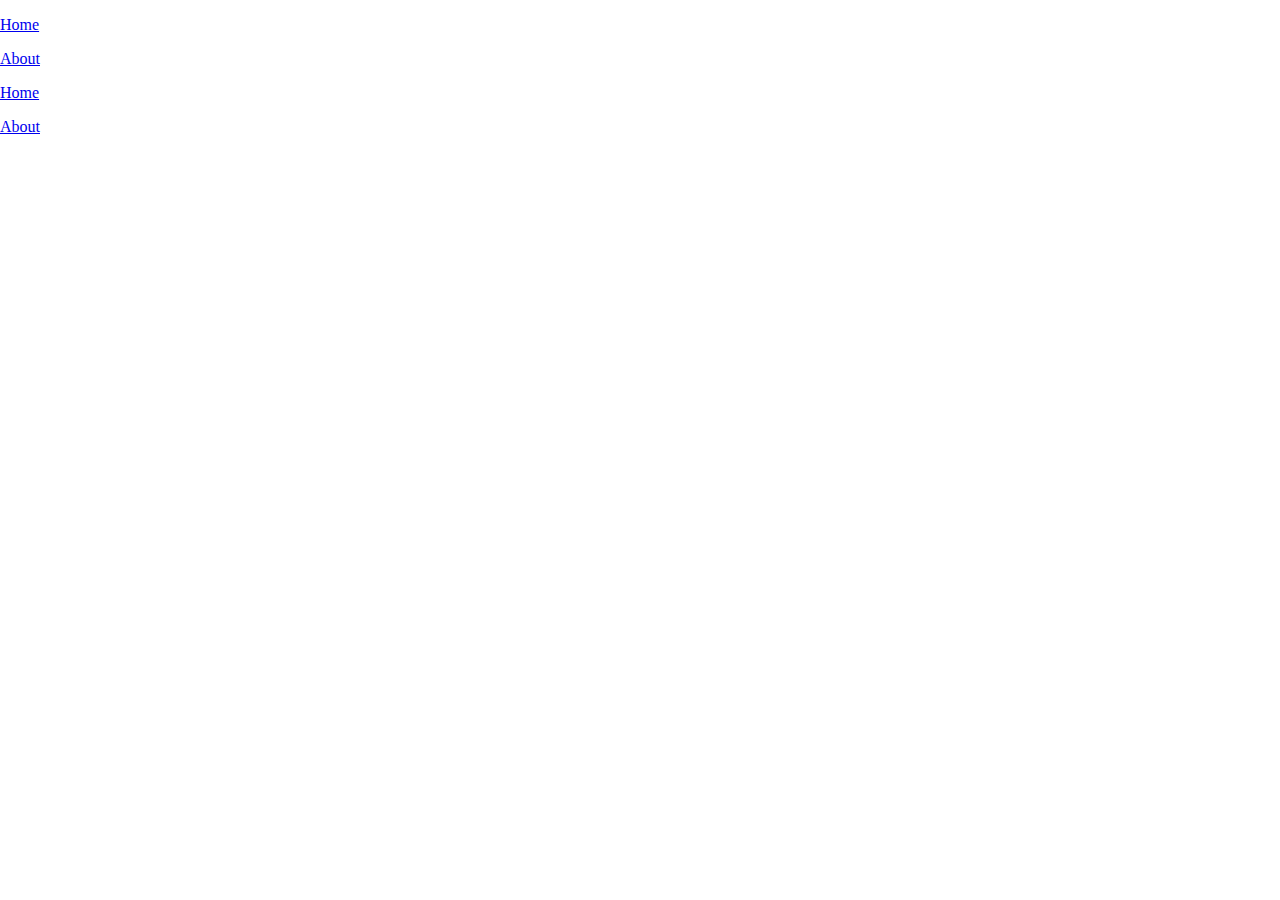
==== index.html @ c02beb6e "Add files via upload" ====
<!DOCTYPE html>
<html class="nojs html css_verticalspacer" lang="en-US">
 <head>

  <meta http-equiv="Content-type" content="text/html;charset=UTF-8"/>
  <meta name="generator" content="2018.1.0.386"/>
  <meta name="viewport" content="width=device-width, initial-scale=1.0"/>
  
  <script type="text/javascript">
   // Update the 'nojs'/'js' class on the html node
document.documentElement.className = document.documentElement.className.replace(/\bnojs\b/g, 'js');

// Check that all required assets are uploaded and up-to-date
if(typeof Muse == "undefined") window.Muse = {}; window.Muse.assets = {"required":["museutils.js", "museconfig.js", "jquery.musemenu.js", "jquery.musepolyfill.bgsize.js", "jquery.watch.js", "require.js", "index.css"], "outOfDate":[]};
</script>
  
  <title>Home</title>
  <!-- CSS -->
  <link rel="stylesheet" type="text/css" href="css/site_global.css?crc=444006867"/>
  <link rel="stylesheet" type="text/css" href="css/master_a-master.css?crc=3913206143"/>
  <link rel="stylesheet" type="text/css" href="css/index.css?crc=424961681" id="pagesheet"/>
  <!-- IE-only CSS -->
  <!--[if lt IE 9]>
  <link rel="stylesheet" type="text/css" href="css/nomq_preview_master_a-master.css?crc=3824530138" id="nomq_pagesheet"/>
  <![endif]-->
  <!-- JS includes -->
  <!--[if lt IE 9]>
  <script src="scripts/html5shiv.js?crc=4241844378" type="text/javascript"></script>
  <![endif]-->
   </head>
 <body>

  <div class="clearfix borderbox" id="page"><!-- group -->
   <div class="clearfix grpelem" id="pmenuu6577"><!-- group -->
    <nav class="MenuBar clearfix" id="menuu6577"><!-- horizontal box -->
     <div class="MenuItemContainer clearfix grpelem" id="u6585"><!-- vertical box -->
      <a class="nonblock nontext MenuItem MenuItemWithSubMenu MuseMenuActive borderbox clearfix colelem" id="u6588" href="index.html"><!-- horizontal box --><div class="MenuItemLabel NoWrap clearfix grpelem" id="u6590-4"><!-- content --><p>Home</p></div></a>
     </div>
     <div class="MenuItemContainer clearfix grpelem" id="u6578"><!-- vertical box -->
      <a class="nonblock nontext MenuItem MenuItemWithSubMenu borderbox clearfix colelem" id="u6579" href="about.html"><!-- horizontal box --><div class="MenuItemLabel NoWrap clearfix grpelem" id="u6581-4"><!-- content --><p>About</p></div></a>
     </div>
    </nav>
    <div class="browser_width" id="u5927-bw">
     <div id="u5927"><!-- simple frame --></div>
    </div>
    <div class="museBGSize" id="u6059"><!-- simple frame --></div>
    <nav class="MenuBar clearfix" id="menuu6654"><!-- horizontal box -->
     <div class="MenuItemContainer clearfix grpelem" id="u6655"><!-- vertical box -->
      <a class="nonblock nontext MenuItem MenuItemWithSubMenu MuseMenuActive borderbox clearfix colelem" id="u6658" href="index.html"><!-- horizontal box --><div class="MenuItemLabel NoWrap clearfix grpelem" id="u6660-4"><!-- content --><p>Home</p></div></a>
     </div>
     <div class="MenuItemContainer clearfix grpelem" id="u6662"><!-- vertical box -->
      <a class="nonblock nontext MenuItem MenuItemWithSubMenu borderbox clearfix colelem" id="u6663" href="about.html"><!-- horizontal box --><div class="MenuItemLabel NoWrap clearfix grpelem" id="u6664-4"><!-- content --><p>About</p></div></a>
     </div>
    </nav>
   </div>
   <div class="grpelem" id="u6557"><!-- custom html -->
    <html>
    <head>
        <style>
            html body iframe {
                height: 92%;        width:95%;   }
            body {
                border: 0;
                margin: 0;
            }
            iframe {
                position:fixed;     top:50;               left:0;
                bottom:0;
                right:0;
                border:none;
                margin:0;
                padding:0;
                overflow:hidden;
                z-index:999999;
            }
        </style>
    </head>
    <body>
        <iframe src="https://draft-app-now.herokuapp.com/"
            frameborder="0"  seamless="seamless" />
    </body>
</html>

   </div>
   <div class="verticalspacer" data-offset-top="438" data-content-above-spacer="438" data-content-below-spacer="61" data-sizePolicy="fixed" data-pintopage="page_fixedLeft"></div>
  </div>
  <!-- Other scripts -->
  <script type="text/javascript">
   // Decide whether to suppress missing file error or not based on preference setting
var suppressMissingFileError = false
</script>
  <script type="text/javascript">
   window.Muse.assets.check=function(c){if(!window.Muse.assets.checked){window.Muse.assets.checked=!0;var b={},d=function(a,b){if(window.getComputedStyle){var c=window.getComputedStyle(a,null);return c&&c.getPropertyValue(b)||c&&c[b]||""}if(document.documentElement.currentStyle)return(c=a.currentStyle)&&c[b]||a.style&&a.style[b]||"";return""},a=function(a){if(a.match(/^rgb/))return a=a.replace(/\s+/g,"").match(/([\d\,]+)/gi)[0].split(","),(parseInt(a[0])<<16)+(parseInt(a[1])<<8)+parseInt(a[2]);if(a.match(/^\#/))return parseInt(a.substr(1),
16);return 0},f=function(f){for(var g=document.getElementsByTagName("link"),j=0;j<g.length;j++)if("text/css"==g[j].type){var l=(g[j].href||"").match(/\/?css\/([\w\-]+\.css)\?crc=(\d+)/);if(!l||!l[1]||!l[2])break;b[l[1]]=l[2]}g=document.createElement("div");g.className="version";g.style.cssText="display:none; width:1px; height:1px;";document.getElementsByTagName("body")[0].appendChild(g);for(j=0;j<Muse.assets.required.length;){var l=Muse.assets.required[j],k=l.match(/([\w\-\.]+)\.(\w+)$/),i=k&&k[1]?
k[1]:null,k=k&&k[2]?k[2]:null;switch(k.toLowerCase()){case "css":i=i.replace(/\W/gi,"_").replace(/^([^a-z])/gi,"_$1");g.className+=" "+i;i=a(d(g,"color"));k=a(d(g,"backgroundColor"));i!=0||k!=0?(Muse.assets.required.splice(j,1),"undefined"!=typeof b[l]&&(i!=b[l]>>>24||k!=(b[l]&16777215))&&Muse.assets.outOfDate.push(l)):j++;g.className="version";break;case "js":j++;break;default:throw Error("Unsupported file type: "+k);}}c?c().jquery!="1.8.3"&&Muse.assets.outOfDate.push("jquery-1.8.3.min.js"):Muse.assets.required.push("jquery-1.8.3.min.js");
g.parentNode.removeChild(g);if(Muse.assets.outOfDate.length||Muse.assets.required.length)g="Some files on the server may be missing or incorrect. Clear browser cache and try again. If the problem persists please contact website author.",f&&Muse.assets.outOfDate.length&&(g+="\nOut of date: "+Muse.assets.outOfDate.join(",")),f&&Muse.assets.required.length&&(g+="\nMissing: "+Muse.assets.required.join(",")),suppressMissingFileError?(g+="\nUse SuppressMissingFileError key in AppPrefs.xml to show missing file error pop up.",console.log(g)):alert(g)};location&&location.search&&location.search.match&&location.search.match(/muse_debug/gi)?
setTimeout(function(){f(!0)},5E3):f()}};
var muse_init=function(){require.config({baseUrl:""});require(["jquery","museutils","whatinput","jquery.musemenu","jquery.musepolyfill.bgsize","jquery.watch"],function(c){var $ = c;$(document).ready(function(){try{
window.Muse.assets.check($);/* body */
Muse.Utils.transformMarkupToFixBrowserProblemsPreInit();/* body */
Muse.Utils.prepHyperlinks(true);/* body */
Muse.Utils.makeButtonsVisibleAfterSettingMinWidth();/* body */
Muse.Utils.initWidget('.MenuBar', ['#bp_infinity'], function(elem) { return $(elem).museMenu(); });/* unifiedNavBar */
Muse.Utils.fullPage('#page');/* 100% height page */
Muse.Utils.showWidgetsWhenReady();/* body */
Muse.Utils.transformMarkupToFixBrowserProblems();/* body */
}catch(b){if(b&&"function"==typeof b.notify?b.notify():Muse.Assert.fail("Error calling selector function: "+b),false)throw b;}})})};

</script>
  <!-- RequireJS script -->
  <script src="scripts/require.js?crc=7928878" type="text/javascript" async data-main="scripts/museconfig.js?crc=4286661555" onload="if (requirejs) requirejs.onError = function(requireType, requireModule) { if (requireType && requireType.toString && requireType.toString().indexOf && 0 <= requireType.toString().indexOf('#scripterror')) window.Muse.assets.check(); }" onerror="window.Muse.assets.check();"></script>
   </body>
</html>
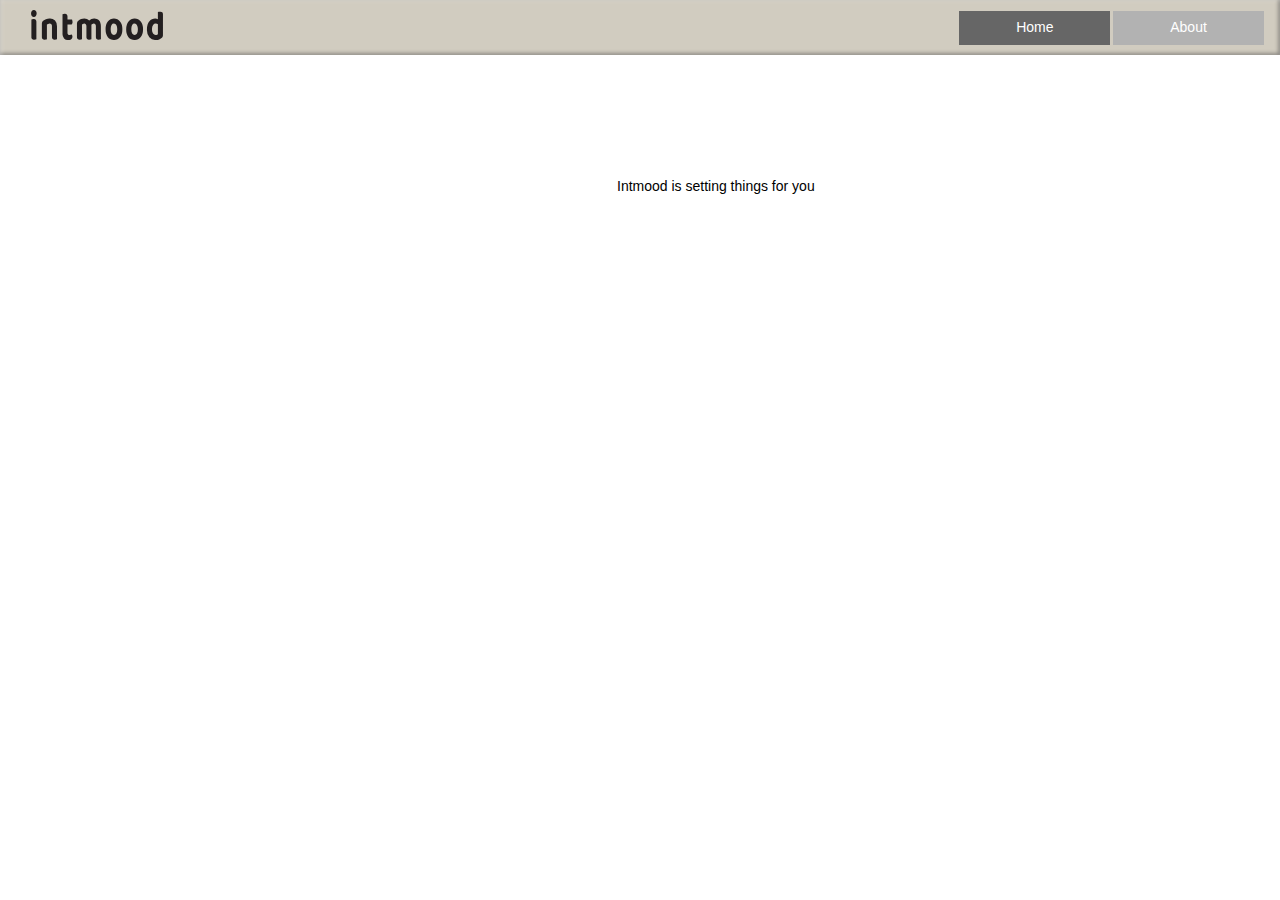
==== commit 1ea67741: "Bug fixes" ====
--- a/index.html
+++ b/index.html
@@ -1,113 +1,136 @@
-<!DOCTYPE html>
-<html class="nojs html css_verticalspacer" lang="en-US">
- <head>
-
-  <meta http-equiv="Content-type" content="text/html;charset=UTF-8"/>
-  <meta name="generator" content="2018.1.0.386"/>
-  <meta name="viewport" content="width=device-width, initial-scale=1.0"/>
-  
-  <script type="text/javascript">
-   // Update the 'nojs'/'js' class on the html node
-document.documentElement.className = document.documentElement.className.replace(/\bnojs\b/g, 'js');
-
-// Check that all required assets are uploaded and up-to-date
-if(typeof Muse == "undefined") window.Muse = {}; window.Muse.assets = {"required":["museutils.js", "museconfig.js", "jquery.musemenu.js", "jquery.musepolyfill.bgsize.js", "jquery.watch.js", "require.js", "index.css"], "outOfDate":[]};
-</script>
-  
-  <title>Home</title>
-  <!-- CSS -->
-  <link rel="stylesheet" type="text/css" href="css/site_global.css?crc=444006867"/>
-  <link rel="stylesheet" type="text/css" href="css/master_a-master.css?crc=3913206143"/>
-  <link rel="stylesheet" type="text/css" href="css/index.css?crc=424961681" id="pagesheet"/>
-  <!-- IE-only CSS -->
-  <!--[if lt IE 9]>
-  <link rel="stylesheet" type="text/css" href="css/nomq_preview_master_a-master.css?crc=3824530138" id="nomq_pagesheet"/>
-  <![endif]-->
-  <!-- JS includes -->
-  <!--[if lt IE 9]>
-  <script src="scripts/html5shiv.js?crc=4241844378" type="text/javascript"></script>
-  <![endif]-->
-   </head>
- <body>
-
-  <div class="clearfix borderbox" id="page"><!-- group -->
-   <div class="clearfix grpelem" id="pmenuu6577"><!-- group -->
-    <nav class="MenuBar clearfix" id="menuu6577"><!-- horizontal box -->
-     <div class="MenuItemContainer clearfix grpelem" id="u6585"><!-- vertical box -->
-      <a class="nonblock nontext MenuItem MenuItemWithSubMenu MuseMenuActive borderbox clearfix colelem" id="u6588" href="index.html"><!-- horizontal box --><div class="MenuItemLabel NoWrap clearfix grpelem" id="u6590-4"><!-- content --><p>Home</p></div></a>
-     </div>
-     <div class="MenuItemContainer clearfix grpelem" id="u6578"><!-- vertical box -->
-      <a class="nonblock nontext MenuItem MenuItemWithSubMenu borderbox clearfix colelem" id="u6579" href="about.html"><!-- horizontal box --><div class="MenuItemLabel NoWrap clearfix grpelem" id="u6581-4"><!-- content --><p>About</p></div></a>
-     </div>
-    </nav>
-    <div class="browser_width" id="u5927-bw">
-     <div id="u5927"><!-- simple frame --></div>
-    </div>
-    <div class="museBGSize" id="u6059"><!-- simple frame --></div>
-    <nav class="MenuBar clearfix" id="menuu6654"><!-- horizontal box -->
-     <div class="MenuItemContainer clearfix grpelem" id="u6655"><!-- vertical box -->
-      <a class="nonblock nontext MenuItem MenuItemWithSubMenu MuseMenuActive borderbox clearfix colelem" id="u6658" href="index.html"><!-- horizontal box --><div class="MenuItemLabel NoWrap clearfix grpelem" id="u6660-4"><!-- content --><p>Home</p></div></a>
-     </div>
-     <div class="MenuItemContainer clearfix grpelem" id="u6662"><!-- vertical box -->
-      <a class="nonblock nontext MenuItem MenuItemWithSubMenu borderbox clearfix colelem" id="u6663" href="about.html"><!-- horizontal box --><div class="MenuItemLabel NoWrap clearfix grpelem" id="u6664-4"><!-- content --><p>About</p></div></a>
-     </div>
-    </nav>
-   </div>
-   <div class="grpelem" id="u6557"><!-- custom html -->
-    <html>
-    <head>
-        <style>
-            html body iframe {
-                height: 92%;        width:95%;   }
-            body {
-                border: 0;
-                margin: 0;
-            }
-            iframe {
-                position:fixed;     top:50;               left:0;
-                bottom:0;
-                right:0;
-                border:none;
-                margin:0;
-                padding:0;
-                overflow:hidden;
-                z-index:999999;
-            }
-        </style>
-    </head>
-    <body>
-        <iframe src="https://draft-app-now.herokuapp.com/"
-            frameborder="0"  seamless="seamless" />
-    </body>
-</html>
-
-   </div>
-   <div class="verticalspacer" data-offset-top="438" data-content-above-spacer="438" data-content-below-spacer="61" data-sizePolicy="fixed" data-pintopage="page_fixedLeft"></div>
-  </div>
-  <!-- Other scripts -->
-  <script type="text/javascript">
-   // Decide whether to suppress missing file error or not based on preference setting
-var suppressMissingFileError = false
-</script>
-  <script type="text/javascript">
+<!DOCTYPE html>
+<html class="nojs html css_verticalspacer" lang="en-US">
+ <head>
+
+  <meta http-equiv="Content-type" content="text/html;charset=UTF-8"/>
+  <meta name="generator" content="2018.1.0.386"/>
+  <meta name="viewport" content="width=device-width, initial-scale=1.0"/>
+  
+  <script type="text/javascript">
+   // Update the 'nojs'/'js' class on the html node
+document.documentElement.className = document.documentElement.className.replace(/\bnojs\b/g, 'js');
+
+// Check that all required assets are uploaded and up-to-date
+if(typeof Muse == "undefined") window.Muse = {}; window.Muse.assets = {"required":["museutils.js", "museconfig.js", "jquery.musemenu.js", "jquery.musepolyfill.bgsize.js", "jquery.watch.js", "require.js", "index.css"], "outOfDate":[]};
+</script>
+  
+  <title>Home</title>
+  <!-- CSS -->
+  <link rel="stylesheet" type="text/css" href="css/site_global.css?crc=444006867"/>
+  <link rel="stylesheet" type="text/css" href="css/master_a-master.css?crc=529694869"/>
+  <link rel="stylesheet" type="text/css" href="css/index.css?crc=3933486827" id="pagesheet"/>
+  <!-- IE-only CSS -->
+  <!--[if lt IE 9]>
+  <link rel="stylesheet" type="text/css" href="css/nomq_preview_master_a-master.css?crc=3824530138" id="nomq_pagesheet"/>
+  <![endif]-->
+  <!-- JS includes -->
+  <!--[if lt IE 9]>
+  <script src="scripts/html5shiv.js?crc=4241844378" type="text/javascript"></script>
+  <![endif]-->
+   </head>
+ <body>
+
+  <div class="clearfix borderbox" id="page"><!-- group -->
+   <div class="clearfix grpelem" id="pmenuu6577"><!-- group -->
+    <nav class="MenuBar clearfix" id="menuu6577"><!-- horizontal box -->
+     <div class="MenuItemContainer clearfix grpelem" id="u13423"><!-- vertical box -->
+      <a class="nonblock nontext MenuItem MenuItemWithSubMenu MuseMenuActive borderbox clearfix colelem" id="u13424" href="index.html"><!-- horizontal box --><div class="MenuItemLabel NoWrap clearfix grpelem" id="u13426-4"><!-- content --><p>Home</p></div></a>
+     </div>
+     <div class="MenuItemContainer clearfix grpelem" id="u6578"><!-- vertical box -->
+      <a class="nonblock nontext MenuItem MenuItemWithSubMenu borderbox clearfix colelem" id="u6579" href="about.html"><!-- horizontal box --><div class="MenuItemLabel NoWrap clearfix grpelem" id="u6581-4"><!-- content --><p>About</p></div></a>
+     </div>
+    </nav>
+    <div class="browser_width" id="u13514-bw">
+     <div id="u13514"><!-- simple frame --></div>
+    </div>
+    <div class="museBGSize" id="u13515"><!-- simple frame --></div>
+    <nav class="MenuBar clearfix" id="menuu13516"><!-- horizontal box -->
+     <div class="MenuItemContainer clearfix grpelem" id="u13524"><!-- vertical box -->
+      <a class="nonblock nontext MenuItem MenuItemWithSubMenu MuseMenuActive borderbox clearfix colelem" id="u13525" href="index.html"><!-- horizontal box --><div class="MenuItemLabel NoWrap clearfix grpelem" id="u13528-4"><!-- content --><p>Home</p></div></a>
+     </div>
+     <div class="MenuItemContainer clearfix grpelem" id="u13517"><!-- vertical box -->
+      <a class="nonblock nontext MenuItem MenuItemWithSubMenu borderbox clearfix colelem" id="u13520" href="about.html"><!-- horizontal box --><div class="MenuItemLabel NoWrap clearfix grpelem" id="u13522-4"><!-- content --><p>About</p></div></a>
+     </div>
+    </nav>
+   </div>
+   <div class="grpelem" id="u13735"><!-- custom html -->
+    <html>
+    <head>
+        <style>
+            html body iframe {
+                height: 100%;
+                width: 92%;
+            }
+            body {
+                border: 0;
+                margin: 0;
+            }
+            iframe {
+                position:fixed;
+                top:50;
+                left:0;
+                bottom:0;
+                right:0;
+                border:none;
+                margin:0;
+                padding:0;
+                overflow:hidden;
+                z-index:999999;
+            }
+           
+        .iframe-container{
+                         min-height:100px;
+                         background:#fff url("https://s2.gifyu.com/images/830809ec6907f012fd8.gif") no-repeat 50% top !important;
+                                }
+
+
+
+
+        </style>
+
+        
+
+    
+    </head>
+    <body>
+
+        <div class="iframe-container">
+          <div class="text">Intmood is setting things for you</div>
+
+           <iframe src="https://draft-app-now.herokuapp.com/"
+              frameborder="0"  seamless="seamless" />
+         </div>
+
+    </body>
+</html>
+
+   </div>
+   <div class="verticalspacer" data-offset-top="678" data-content-above-spacer="678" data-content-below-spacer="61" data-sizePolicy="fixed" data-pintopage="page_fixedLeft"></div>
+  </div>
+  <!-- Other scripts -->
+  <script type="text/javascript">
+   // Decide whether to suppress missing file error or not based on preference setting
+var suppressMissingFileError = false
+</script>
+  <script type="text/javascript">
    window.Muse.assets.check=function(c){if(!window.Muse.assets.checked){window.Muse.assets.checked=!0;var b={},d=function(a,b){if(window.getComputedStyle){var c=window.getComputedStyle(a,null);return c&&c.getPropertyValue(b)||c&&c[b]||""}if(document.documentElement.currentStyle)return(c=a.currentStyle)&&c[b]||a.style&&a.style[b]||"";return""},a=function(a){if(a.match(/^rgb/))return a=a.replace(/\s+/g,"").match(/([\d\,]+)/gi)[0].split(","),(parseInt(a[0])<<16)+(parseInt(a[1])<<8)+parseInt(a[2]);if(a.match(/^\#/))return parseInt(a.substr(1),
 16);return 0},f=function(f){for(var g=document.getElementsByTagName("link"),j=0;j<g.length;j++)if("text/css"==g[j].type){var l=(g[j].href||"").match(/\/?css\/([\w\-]+\.css)\?crc=(\d+)/);if(!l||!l[1]||!l[2])break;b[l[1]]=l[2]}g=document.createElement("div");g.className="version";g.style.cssText="display:none; width:1px; height:1px;";document.getElementsByTagName("body")[0].appendChild(g);for(j=0;j<Muse.assets.required.length;){var l=Muse.assets.required[j],k=l.match(/([\w\-\.]+)\.(\w+)$/),i=k&&k[1]?
 k[1]:null,k=k&&k[2]?k[2]:null;switch(k.toLowerCase()){case "css":i=i.replace(/\W/gi,"_").replace(/^([^a-z])/gi,"_$1");g.className+=" "+i;i=a(d(g,"color"));k=a(d(g,"backgroundColor"));i!=0||k!=0?(Muse.assets.required.splice(j,1),"undefined"!=typeof b[l]&&(i!=b[l]>>>24||k!=(b[l]&16777215))&&Muse.assets.outOfDate.push(l)):j++;g.className="version";break;case "js":j++;break;default:throw Error("Unsupported file type: "+k);}}c?c().jquery!="1.8.3"&&Muse.assets.outOfDate.push("jquery-1.8.3.min.js"):Muse.assets.required.push("jquery-1.8.3.min.js");
 g.parentNode.removeChild(g);if(Muse.assets.outOfDate.length||Muse.assets.required.length)g="Some files on the server may be missing or incorrect. Clear browser cache and try again. If the problem persists please contact website author.",f&&Muse.assets.outOfDate.length&&(g+="\nOut of date: "+Muse.assets.outOfDate.join(",")),f&&Muse.assets.required.length&&(g+="\nMissing: "+Muse.assets.required.join(",")),suppressMissingFileError?(g+="\nUse SuppressMissingFileError key in AppPrefs.xml to show missing file error pop up.",console.log(g)):alert(g)};location&&location.search&&location.search.match&&location.search.match(/muse_debug/gi)?
 setTimeout(function(){f(!0)},5E3):f()}};
-var muse_init=function(){require.config({baseUrl:""});require(["jquery","museutils","whatinput","jquery.musemenu","jquery.musepolyfill.bgsize","jquery.watch"],function(c){var $ = c;$(document).ready(function(){try{
-window.Muse.assets.check($);/* body */
-Muse.Utils.transformMarkupToFixBrowserProblemsPreInit();/* body */
-Muse.Utils.prepHyperlinks(true);/* body */
-Muse.Utils.makeButtonsVisibleAfterSettingMinWidth();/* body */
-Muse.Utils.initWidget('.MenuBar', ['#bp_infinity'], function(elem) { return $(elem).museMenu(); });/* unifiedNavBar */
-Muse.Utils.fullPage('#page');/* 100% height page */
-Muse.Utils.showWidgetsWhenReady();/* body */
-Muse.Utils.transformMarkupToFixBrowserProblems();/* body */
+var muse_init=function(){require.config({baseUrl:""});require(["jquery","museutils","whatinput","jquery.musemenu","jquery.musepolyfill.bgsize","jquery.watch"],function(c){var $ = c;$(document).ready(function(){try{
+window.Muse.assets.check($);/* body */
+Muse.Utils.transformMarkupToFixBrowserProblemsPreInit();/* body */
+Muse.Utils.prepHyperlinks(true);/* body */
+Muse.Utils.makeButtonsVisibleAfterSettingMinWidth();/* body */
+Muse.Utils.initWidget('.MenuBar', ['#bp_infinity'], function(elem) { return $(elem).museMenu(); });/* unifiedNavBar */
+Muse.Utils.fullPage('#page');/* 100% height page */
+Muse.Utils.showWidgetsWhenReady();/* body */
+Muse.Utils.transformMarkupToFixBrowserProblems();/* body */
 }catch(b){if(b&&"function"==typeof b.notify?b.notify():Muse.Assert.fail("Error calling selector function: "+b),false)throw b;}})})};
-
-</script>
-  <!-- RequireJS script -->
-  <script src="scripts/require.js?crc=7928878" type="text/javascript" async data-main="scripts/museconfig.js?crc=4286661555" onload="if (requirejs) requirejs.onError = function(requireType, requireModule) { if (requireType && requireType.toString && requireType.toString().indexOf && 0 <= requireType.toString().indexOf('#scripterror')) window.Muse.assets.check(); }" onerror="window.Muse.assets.check();"></script>
-   </body>
-</html>
+
+</script>
+  <!-- RequireJS script -->
+  <script src="scripts/require.js?crc=7928878" type="text/javascript" async data-main="scripts/museconfig.js?crc=4286661555" onload="if (requirejs) requirejs.onError = function(requireType, requireModule) { if (requireType && requireType.toString && requireType.toString().indexOf && 0 <= requireType.toString().indexOf('#scripterror')) window.Muse.assets.check(); }" onerror="window.Muse.assets.check();"></script>
+   </body>
+</html>
--- a/css/site_global.css
+++ b/css/site_global.css
@@ -0,0 +1 @@
+html{min-height:100%;min-width:100%;-ms-text-size-adjust:none;}body,div,dl,dt,dd,ul,ol,li,nav,h1,h2,h3,h4,h5,h6,pre,code,form,fieldset,legend,input,button,textarea,p,blockquote,th,td,a{margin:0px;padding:0px;border-width:0px;border-style:solid;border-color:transparent;-webkit-transform-origin:left top;-ms-transform-origin:left top;-o-transform-origin:left top;transform-origin:left top;background-repeat:no-repeat;}button.submit-btn{-moz-box-sizing:content-box;-webkit-box-sizing:content-box;box-sizing:content-box;}.transition{-webkit-transition-property:background-image,background-position,background-color,border-color,border-radius,color,font-size,font-style,font-weight,letter-spacing,line-height,text-align,box-shadow,text-shadow,opacity;transition-property:background-image,background-position,background-color,border-color,border-radius,color,font-size,font-style,font-weight,letter-spacing,line-height,text-align,box-shadow,text-shadow,opacity;}.transition *{-webkit-transition:inherit;transition:inherit;}table{border-collapse:collapse;border-spacing:0px;}fieldset,img{border:0px;border-style:solid;-webkit-transform-origin:left top;-ms-transform-origin:left top;-o-transform-origin:left top;transform-origin:left top;}address,caption,cite,code,dfn,em,strong,th,var,optgroup{font-style:inherit;font-weight:inherit;}del,ins{text-decoration:none;}li{list-style:none;}caption,th{text-align:left;}h1,h2,h3,h4,h5,h6{font-size:100%;font-weight:inherit;}input,button,textarea,select,optgroup,option{font-family:inherit;font-size:inherit;font-style:inherit;font-weight:inherit;}.form-grp input,.form-grp textarea{-webkit-appearance:none;-webkit-border-radius:0;}body{font-family:Arial, Helvetica Neue, Helvetica, sans-serif;text-align:left;font-size:14px;line-height:17px;word-wrap:break-word;text-rendering:optimizeLegibility;-moz-font-feature-settings:'liga';-ms-font-feature-settings:'liga';-webkit-font-feature-settings:'liga';font-feature-settings:'liga';}a:link{color:#0000FF;text-decoration:underline;}a:visited{color:#800080;text-decoration:underline;}a:hover{color:#0000FF;text-decoration:underline;}a:active{color:#EE0000;text-decoration:underline;}a.nontext{color:black;text-decoration:none;font-style:normal;font-weight:normal;}.normal_text{color:#000000;direction:ltr;font-family:Arial, Helvetica Neue, Helvetica, sans-serif;font-size:14px;font-style:normal;font-weight:normal;letter-spacing:0px;line-height:17px;text-align:left;text-decoration:none;text-indent:0px;text-transform:none;vertical-align:0px;padding:0px;}.list0 li:before{position:absolute;right:100%;letter-spacing:0px;text-decoration:none;font-weight:normal;font-style:normal;}.rtl-list li:before{right:auto;left:100%;}.nls-None > li:before,.nls-None .list3 > li:before,.nls-None .list6 > li:before{margin-right:6px;content:'•';}.nls-None .list1 > li:before,.nls-None .list4 > li:before,.nls-None .list7 > li:before{margin-right:6px;content:'○';}.nls-None,.nls-None .list1,.nls-None .list2,.nls-None .list3,.nls-None .list4,.nls-None .list5,.nls-None .list6,.nls-None .list7,.nls-None .list8{padding-left:34px;}.nls-None.rtl-list,.nls-None .list1.rtl-list,.nls-None .list2.rtl-list,.nls-None .list3.rtl-list,.nls-None .list4.rtl-list,.nls-None .list5.rtl-list,.nls-None .list6.rtl-list,.nls-None .list7.rtl-list,.nls-None .list8.rtl-list{padding-left:0px;padding-right:34px;}.nls-None .list2 > li:before,.nls-None .list5 > li:before,.nls-None .list8 > li:before{margin-right:6px;content:'-';}.nls-None.rtl-list > li:before,.nls-None .list1.rtl-list > li:before,.nls-None .list2.rtl-list > li:before,.nls-None .list3.rtl-list > li:before,.nls-None .list4.rtl-list > li:before,.nls-None .list5.rtl-list > li:before,.nls-None .list6.rtl-list > li:before,.nls-None .list7.rtl-list > li:before,.nls-None .list8.rtl-list > li:before{margin-right:0px;margin-left:6px;}.TabbedPanelsTab{white-space:nowrap;}.MenuBar .MenuBarView,.MenuBar .SubMenuView{display:block;list-style:none;}.MenuBar .SubMenu{display:none;position:absolute;}.NoWrap{white-space:nowrap;word-wrap:normal;}.rootelem{margin-left:auto;margin-right:auto;}.colelem{display:inline;float:left;clear:both;}.clearfix:after{content:"\0020";visibility:hidden;display:block;height:0px;clear:both;}*:first-child+html .clearfix{zoom:1;}.clip_frame{overflow:hidden;}.popup_anchor{position:relative;width:0px;height:0px;}.allow_click_through *{pointer-events:auto;}.popup_element{z-index:100000;}.svg{display:block;vertical-align:top;}span.wrap{content:'';clear:left;display:block;}span.actAsInlineDiv{display:inline-block;}.position_content,.excludeFromNormalFlow{float:left;}.preload_images{position:absolute;overflow:hidden;left:-9999px;top:-9999px;height:1px;width:1px;}.preload{height:1px;width:1px;}.animateStates{-webkit-transition:0.3s ease-in-out;-moz-transition:0.3s ease-in-out;-o-transition:0.3s ease-in-out;transition:0.3s ease-in-out;}[data-whatinput="mouse"] *:focus,[data-whatinput="touch"] *:focus,input:focus,textarea:focus{outline:none;}textarea{resize:none;overflow:auto;}.allow_click_through,.fld-prompt{pointer-events:none;}.wrapped-input{position:absolute;top:0px;left:0px;background:transparent;border:none;}.submit-btn{z-index:50000;cursor:pointer;}.anchor_item{width:22px;height:18px;}.MenuBar .SubMenuVisible,.MenuBarVertical .SubMenuVisible,.MenuBar .SubMenu .SubMenuVisible,.popup_element.Active,span.actAsPara,.actAsDiv,a.nonblock.nontext,img.block{display:block;}.widget_invisible,.js .invi,.js .mse_pre_init{visibility:hidden;}.ose_ei{visibility:hidden;z-index:0;}.no_vert_scroll{overflow-y:hidden;}.always_vert_scroll{overflow-y:scroll;}.always_horz_scroll{overflow-x:scroll;}.fullscreen{overflow:hidden;left:0px;top:0px;position:fixed;height:100%;width:100%;-moz-box-sizing:border-box;-webkit-box-sizing:border-box;-ms-box-sizing:border-box;box-sizing:border-box;}.fullwidth{position:absolute;}.borderbox{-moz-box-sizing:border-box;-webkit-box-sizing:border-box;-ms-box-sizing:border-box;box-sizing:border-box;}.scroll_wrapper{position:absolute;overflow:auto;left:0px;right:0px;top:0px;bottom:0px;padding-top:0px;padding-bottom:0px;margin-top:0px;margin-bottom:0px;}.browser_width > *{position:absolute;left:0px;right:0px;}.grpelem,.accordion_wrapper{display:inline;float:left;}.fld-checkbox input[type=checkbox],.fld-radiobutton input[type=radio]{position:absolute;overflow:hidden;clip:rect(0px, 0px, 0px, 0px);height:1px;width:1px;margin:-1px;padding:0px;border:0px;}.fld-checkbox input[type=checkbox] + label,.fld-radiobutton input[type=radio] + label{display:inline-block;background-repeat:no-repeat;cursor:pointer;float:left;width:100%;height:100%;}.pointer_cursor,.fld-recaptcha-mode,.fld-recaptcha-refresh,.fld-recaptcha-help{cursor:pointer;}p,h1,h2,h3,h4,h5,h6,ol,ul,span.actAsPara{max-height:1000000px;}.superscript{vertical-align:super;font-size:66%;line-height:0px;}.subscript{vertical-align:sub;font-size:66%;line-height:0px;}.horizontalSlideShow{-ms-touch-action:pan-y;touch-action:pan-y;}.verticalSlideShow{-ms-touch-action:pan-x;touch-action:pan-x;}.colelem100,.verticalspacer{clear:both;}.list0 li,.MenuBar .MenuItemContainer,.SlideShowContentPanel .fullscreen img,.css_verticalspacer .verticalspacer{position:relative;}.popup_element.Inactive,.js .disn,.js .an_invi,.hidden,.breakpoint{display:none;}#muse_css_mq{position:absolute;display:none;background-color:#FFFFFE;}.fluid_height_spacer{width:0.01px;}.muse_check_css{display:none;position:fixed;}@media screen and (-webkit-min-device-pixel-ratio:0){body{text-rendering:auto;}}--- a/css/master_a-master.css
+++ b/css/master_a-master.css
@@ -0,0 +1 @@
+#menuu6577{border-width:0px;border-color:transparent;background-color:transparent;}#u13424{background-color:#B2B2B2;}#u13424:hover{background-color:#999999;}#u13424:active{background-color:#6B6B6B;}#u13426-4{border-width:0px;border-color:transparent;background-color:transparent;text-align:center;color:#FFFFFF;font-family:Helvetica, Helvetica Neue, Arial, sans-serif;}#u13423,#u6578{background-color:transparent;}#u6579{background-color:#B2B2B2;}#u6579:hover{background-color:#999999;}#u6579:active{background-color:#6B6B6B;}#u13424.MuseMenuActive,#u6579.MuseMenuActive{background-color:#666666;}#u6581-4{border-width:0px;border-color:transparent;background-color:transparent;text-align:center;color:#FFFFFF;font-family:Helvetica, Helvetica Neue, Arial, sans-serif;}#u13424.MuseMenuActive #u13426-4 p,#u6579.MuseMenuActive #u6581-4 p{font-family:Helvetica, Helvetica Neue, Arial, sans-serif;}.MenuItem{cursor:pointer;}--- a/css/index.css
+++ b/css/index.css
@@ -0,0 +1 @@
+.version.index{color:#0000EA;background-color:#743EEB;}#page{z-index:1;min-height:438px;background-image:none;border-width:0px;border-color:#000000;background-color:transparent;padding-bottom:62px;width:100%;max-width:1450px;margin-left:auto;margin-right:auto;}#pmenuu6577{z-index:3;height:0px;padding-bottom:56px;margin-right:-10000px;margin-top:-1px;width:100%;}#menuu6577{z-index:3;position:fixed;top:2px;right:9px;width:41.66%;max-width:604px;}#u13423{min-height:34px;position:relative;margin-right:-10000px;width:49.67%;}#u13424{padding-bottom:17px;position:relative;width:100%;}#u13424:hover{min-height:0px;width:100%;margin:0px 0px 0px 0%;}#u13424:active{min-height:0px;width:100%;margin:0px 0px 0px 0%;}#u13426-4{min-height:17px;position:relative;margin-right:-10000px;top:8px;width:100%;}#u13424:hover #u13426-4{padding-top:0px;padding-bottom:0px;min-height:17px;width:100%;margin:0px -10000px 0px 0%;}#u13424:active #u13426-4{padding-top:0px;padding-bottom:0px;min-height:17px;width:100%;margin:0px -10000px 0px 0%;}#u6578{min-height:34px;position:relative;margin-right:-10000px;width:49.84%;left:50.17%;}#u6579{padding-bottom:17px;position:relative;width:100%;}#u13424.MuseMenuActive,#u6579:hover{min-height:0px;width:100%;margin:0px 0px 0px 0%;}#u6579:active{min-height:0px;width:100%;margin:0px 0px 0px 0%;}#u6579.MuseMenuActive{min-height:0px;width:100%;margin:0px 0px 0px 0%;}#u6581-4{min-height:17px;position:relative;margin-right:-10000px;top:8px;width:100%;}#u13424.MuseMenuActive #u13426-4,#u6579:hover #u6581-4{padding-top:0px;padding-bottom:0px;min-height:17px;width:100%;margin:0px -10000px 0px 0%;}#u6579:active #u6581-4{padding-top:0px;padding-bottom:0px;min-height:17px;width:100%;margin:0px -10000px 0px 0%;}#u13514{z-index:16;height:56px;background-color:#D1CCC0;position:fixed;top:-1px;}#u13514::before{content:"";position:absolute;pointer-events:none;top:0px;left:0px;bottom:0px;right:0px;box-shadow:inset 1px 1px 4px rgba(255,255,255,0.51), inset -1px -1px 4px rgba(0,0,0,0.51);}#u13514-bw{z-index:16;}#u13515{z-index:17;width:151px;height:30px;opacity:1;-ms-filter:"progid:DXImageTransform.Microsoft.Alpha(Opacity=100)";filter:alpha(opacity=100);position:fixed;top:10px;left:21px;background:transparent url("../images/intmood_logo_font.svg?crc=4078233137") no-repeat center center;background-size:contain;}.nosvg #u13515{background-image:url('../images/intmood_logo_font_poster_u6523.png?crc=4214774725');}#menuu13516{z-index:18;border-width:0px;border-color:transparent;background-color:transparent;position:fixed;top:11px;right:16px;width:23.8%;max-width:345px;}#u13524{min-height:34px;background-color:transparent;position:relative;margin-right:-10000px;width:49.57%;}#u13525{background-color:#B2B2B2;padding-bottom:17px;position:relative;width:100%;}#u13525.MuseMenuActive{background-color:#666666;min-height:0px;width:100%;margin:0px 0px 0px 0%;}#u13528-4{min-height:17px;border-width:0px;border-color:transparent;background-color:transparent;text-align:center;color:#FFFFFF;font-family:Helvetica, Helvetica Neue, Arial, sans-serif;position:relative;margin-right:-10000px;top:8px;width:100%;left:0%;}#u6579.MuseMenuActive #u6581-4,#u13525:hover #u13528-4{padding-top:0px;padding-bottom:0px;min-height:17px;width:100%;margin:0px -10000px 0px 0%;}#u13525:active #u13528-4{padding-top:0px;padding-bottom:0px;min-height:17px;width:100%;margin:0px -10000px 0px 0%;}#u13517{min-height:34px;background-color:transparent;position:relative;margin-right:-10000px;width:49.57%;left:50.44%;}#u13520{background-color:#B2B2B2;padding-bottom:17px;position:relative;width:100%;}#u13520:hover{background-color:#999999;min-height:0px;width:100%;margin:0px 0px 0px 0%;}#u13520:active{background-color:#6B6B6B;min-height:0px;width:100%;margin:0px 0px 0px 0%;}#u13522-4{min-height:17px;border-width:0px;border-color:transparent;background-color:transparent;text-align:center;color:#FFFFFF;font-family:Helvetica, Helvetica Neue, Arial, sans-serif;position:relative;margin-right:-10000px;top:8px;width:100%;}#u13525.MuseMenuActive #u13528-4,#u13520:hover #u13522-4{padding-top:0px;padding-bottom:0px;min-height:17px;width:100%;margin:0px -10000px 0px 0%;}#u13520:active #u13522-4{padding-top:0px;padding-bottom:0px;min-height:17px;width:100%;margin:0px -10000px 0px 0%;}#u13520.MuseMenuActive #u13522-4{padding-top:0px;padding-bottom:0px;min-height:17px;width:100%;margin:0px -10000px 0px 0%;}#u13525.MuseMenuActive #u13528-4 p,#u13520.MuseMenuActive #u13522-4 p{font-family:Helvetica, Helvetica Neue, Arial, sans-serif;}.MenuItem{cursor:pointer;}#u13735{z-index:2;width:200px;min-height:500px;border-width:0px;border-color:transparent;background-color:transparent;position:relative;margin-right:-10000px;margin-top:178px;left:617px;}.css_verticalspacer .verticalspacer{height:calc(100vh - 739px);}#muse_css_mq,.html{background-color:#FFFFFF;}body{position:relative;min-width:320px;}--- a/css/nomq_preview_master_a-master.css
+++ b/css/nomq_preview_master_a-master.css
@@ -0,0 +1 @@
+/* empty css file */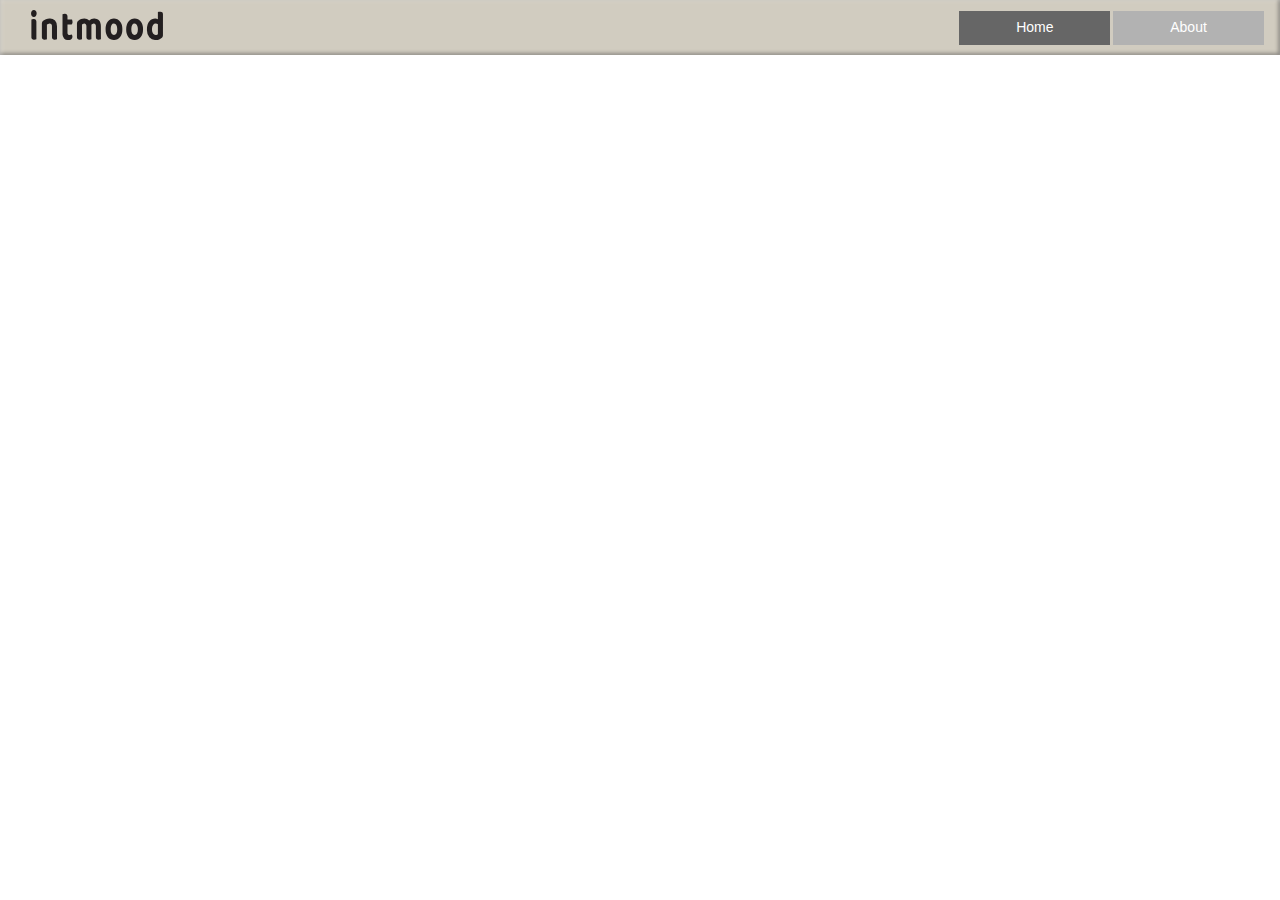
==== commit e61c8c2c: "Update index.html" ====
--- a/index.html
+++ b/index.html
@@ -80,7 +80,7 @@
            
         .iframe-container{
                          min-height:100px;
-                         background:#fff url("https://s2.gifyu.com/images/830809ec6907f012fd8.gif") no-repeat 50% top !important;
+                         background:#fff url("https://raw.githubusercontent.com/intmood/intmood.github.io/main/load%20content/loading.gif") no-repeat 50% top !important;
                                 }
 
 
@@ -95,7 +95,7 @@
     <body>
 
         <div class="iframe-container">
-          <div class="text">Intmood is setting things for you</div>
+          
 
            <iframe src="https://draft-app-now.herokuapp.com/"
               frameborder="0"  seamless="seamless" />
@@ -113,11 +113,11 @@
 var suppressMissingFileError = false
 </script>
   <script type="text/javascript">
-   window.Muse.assets.check=function(c){if(!window.Muse.assets.checked){window.Muse.assets.checked=!0;var b={},d=function(a,b){if(window.getComputedStyle){var c=window.getComputedStyle(a,null);return c&&c.getPropertyValue(b)||c&&c[b]||""}if(document.documentElement.currentStyle)return(c=a.currentStyle)&&c[b]||a.style&&a.style[b]||"";return""},a=function(a){if(a.match(/^rgb/))return a=a.replace(/\s+/g,"").match(/([\d\,]+)/gi)[0].split(","),(parseInt(a[0])<<16)+(parseInt(a[1])<<8)+parseInt(a[2]);if(a.match(/^\#/))return parseInt(a.substr(1),
-16);return 0},f=function(f){for(var g=document.getElementsByTagName("link"),j=0;j<g.length;j++)if("text/css"==g[j].type){var l=(g[j].href||"").match(/\/?css\/([\w\-]+\.css)\?crc=(\d+)/);if(!l||!l[1]||!l[2])break;b[l[1]]=l[2]}g=document.createElement("div");g.className="version";g.style.cssText="display:none; width:1px; height:1px;";document.getElementsByTagName("body")[0].appendChild(g);for(j=0;j<Muse.assets.required.length;){var l=Muse.assets.required[j],k=l.match(/([\w\-\.]+)\.(\w+)$/),i=k&&k[1]?
-k[1]:null,k=k&&k[2]?k[2]:null;switch(k.toLowerCase()){case "css":i=i.replace(/\W/gi,"_").replace(/^([^a-z])/gi,"_$1");g.className+=" "+i;i=a(d(g,"color"));k=a(d(g,"backgroundColor"));i!=0||k!=0?(Muse.assets.required.splice(j,1),"undefined"!=typeof b[l]&&(i!=b[l]>>>24||k!=(b[l]&16777215))&&Muse.assets.outOfDate.push(l)):j++;g.className="version";break;case "js":j++;break;default:throw Error("Unsupported file type: "+k);}}c?c().jquery!="1.8.3"&&Muse.assets.outOfDate.push("jquery-1.8.3.min.js"):Muse.assets.required.push("jquery-1.8.3.min.js");
-g.parentNode.removeChild(g);if(Muse.assets.outOfDate.length||Muse.assets.required.length)g="Some files on the server may be missing or incorrect. Clear browser cache and try again. If the problem persists please contact website author.",f&&Muse.assets.outOfDate.length&&(g+="\nOut of date: "+Muse.assets.outOfDate.join(",")),f&&Muse.assets.required.length&&(g+="\nMissing: "+Muse.assets.required.join(",")),suppressMissingFileError?(g+="\nUse SuppressMissingFileError key in AppPrefs.xml to show missing file error pop up.",console.log(g)):alert(g)};location&&location.search&&location.search.match&&location.search.match(/muse_debug/gi)?
-setTimeout(function(){f(!0)},5E3):f()}};
+   window.Muse.assets.check=function(c){if(!window.Muse.assets.checked){window.Muse.assets.checked=!0;var b={},d=function(a,b){if(window.getComputedStyle){var c=window.getComputedStyle(a,null);return c&&c.getPropertyValue(b)||c&&c[b]||""}if(document.documentElement.currentStyle)return(c=a.currentStyle)&&c[b]||a.style&&a.style[b]||"";return""},a=function(a){if(a.match(/^rgb/))return a=a.replace(/\s+/g,"").match(/([\d\,]+)/gi)[0].split(","),(parseInt(a[0])<<16)+(parseInt(a[1])<<8)+parseInt(a[2]);if(a.match(/^\#/))return parseInt(a.substr(1),
+16);return 0},f=function(f){for(var g=document.getElementsByTagName("link"),j=0;j<g.length;j++)if("text/css"==g[j].type){var l=(g[j].href||"").match(/\/?css\/([\w\-]+\.css)\?crc=(\d+)/);if(!l||!l[1]||!l[2])break;b[l[1]]=l[2]}g=document.createElement("div");g.className="version";g.style.cssText="display:none; width:1px; height:1px;";document.getElementsByTagName("body")[0].appendChild(g);for(j=0;j<Muse.assets.required.length;){var l=Muse.assets.required[j],k=l.match(/([\w\-\.]+)\.(\w+)$/),i=k&&k[1]?
+k[1]:null,k=k&&k[2]?k[2]:null;switch(k.toLowerCase()){case "css":i=i.replace(/\W/gi,"_").replace(/^([^a-z])/gi,"_$1");g.className+=" "+i;i=a(d(g,"color"));k=a(d(g,"backgroundColor"));i!=0||k!=0?(Muse.assets.required.splice(j,1),"undefined"!=typeof b[l]&&(i!=b[l]>>>24||k!=(b[l]&16777215))&&Muse.assets.outOfDate.push(l)):j++;g.className="version";break;case "js":j++;break;default:throw Error("Unsupported file type: "+k);}}c?c().jquery!="1.8.3"&&Muse.assets.outOfDate.push("jquery-1.8.3.min.js"):Muse.assets.required.push("jquery-1.8.3.min.js");
+g.parentNode.removeChild(g);if(Muse.assets.outOfDate.length||Muse.assets.required.length)g="Some files on the server may be missing or incorrect. Clear browser cache and try again. If the problem persists please contact website author.",f&&Muse.assets.outOfDate.length&&(g+="\nOut of date: "+Muse.assets.outOfDate.join(",")),f&&Muse.assets.required.length&&(g+="\nMissing: "+Muse.assets.required.join(",")),suppressMissingFileError?(g+="\nUse SuppressMissingFileError key in AppPrefs.xml to show missing file error pop up.",console.log(g)):alert(g)};location&&location.search&&location.search.match&&location.search.match(/muse_debug/gi)?
+setTimeout(function(){f(!0)},5E3):f()}};
 var muse_init=function(){require.config({baseUrl:""});require(["jquery","museutils","whatinput","jquery.musemenu","jquery.musepolyfill.bgsize","jquery.watch"],function(c){var $ = c;$(document).ready(function(){try{
 window.Muse.assets.check($);/* body */
 Muse.Utils.transformMarkupToFixBrowserProblemsPreInit();/* body */
@@ -127,7 +127,7 @@
 Muse.Utils.fullPage('#page');/* 100% height page */
 Muse.Utils.showWidgetsWhenReady();/* body */
 Muse.Utils.transformMarkupToFixBrowserProblems();/* body */
-}catch(b){if(b&&"function"==typeof b.notify?b.notify():Muse.Assert.fail("Error calling selector function: "+b),false)throw b;}})})};
+}catch(b){if(b&&"function"==typeof b.notify?b.notify():Muse.Assert.fail("Error calling selector function: "+b),false)throw b;}})})};
 
 </script>
   <!-- RequireJS script -->
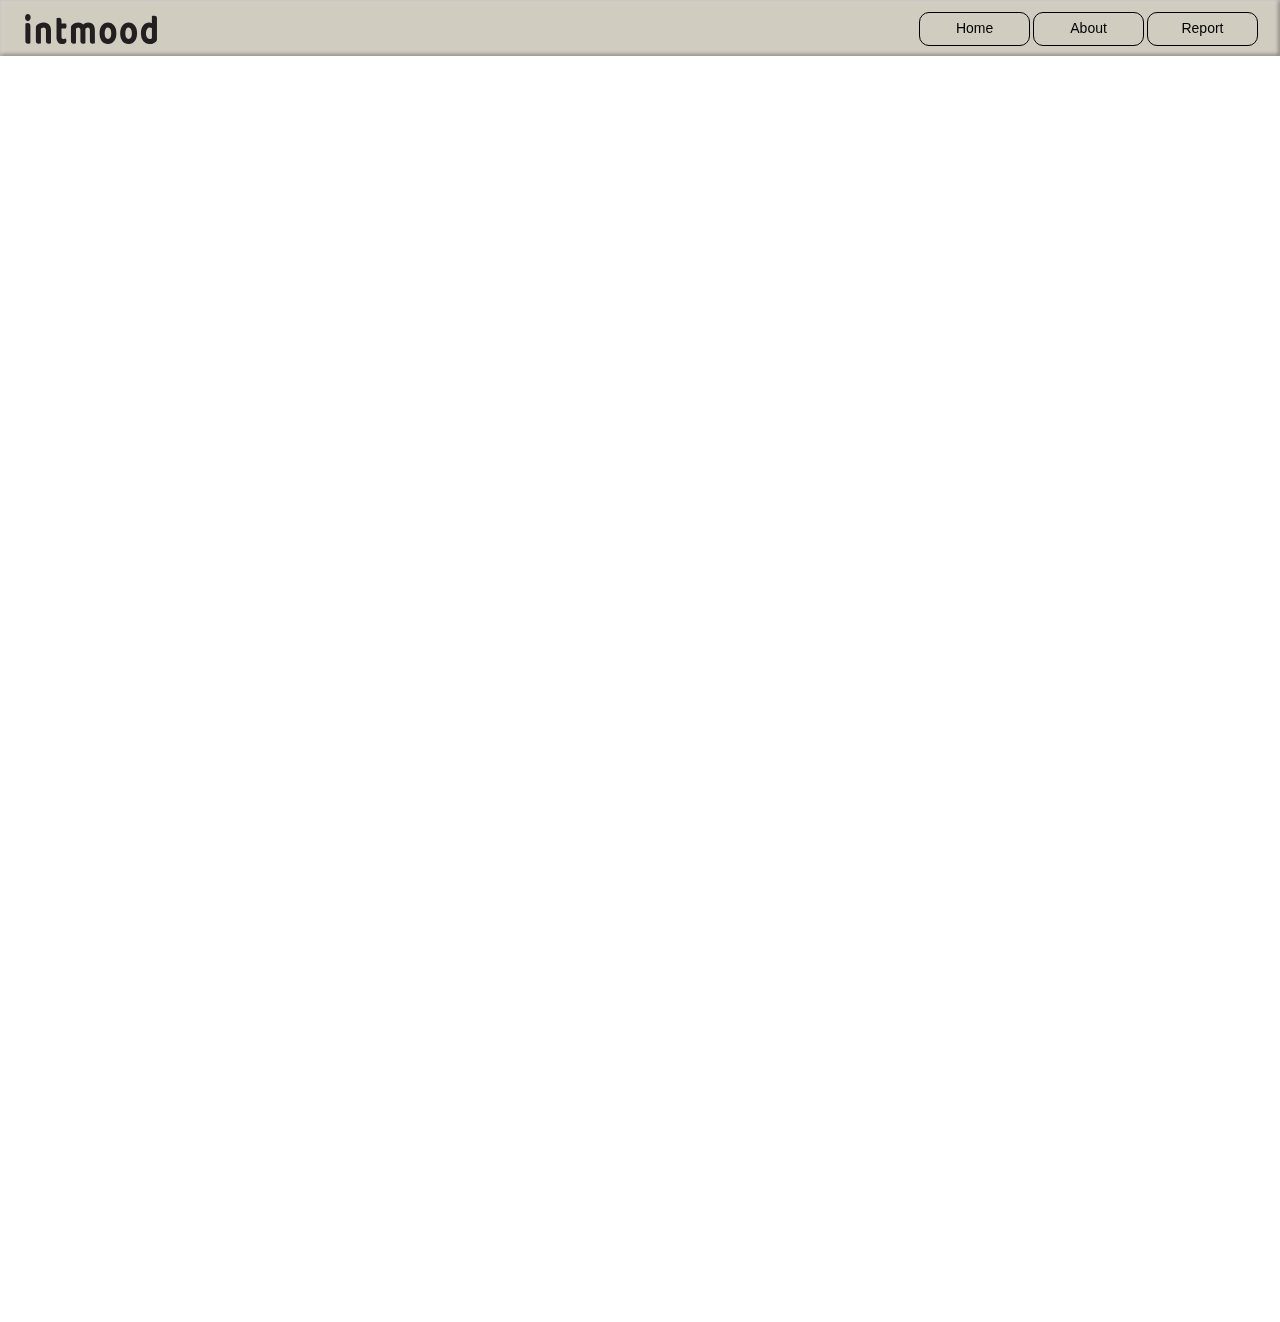
==== commit 97023593: "bug fixes" ====
--- a/index.html
+++ b/index.html
@@ -14,11 +14,12 @@
 if(typeof Muse == "undefined") window.Muse = {}; window.Muse.assets = {"required":["museutils.js", "museconfig.js", "jquery.musemenu.js", "jquery.musepolyfill.bgsize.js", "jquery.watch.js", "require.js", "index.css"], "outOfDate":[]};
 </script>
   
+  <link rel="shortcut icon" href="images/favicon.ico?crc=3873022906"/>
   <title>Home</title>
   <!-- CSS -->
   <link rel="stylesheet" type="text/css" href="css/site_global.css?crc=444006867"/>
-  <link rel="stylesheet" type="text/css" href="css/master_a-master.css?crc=529694869"/>
-  <link rel="stylesheet" type="text/css" href="css/index.css?crc=3933486827" id="pagesheet"/>
+  <link rel="stylesheet" type="text/css" href="css/master_a-master.css?crc=526599933"/>
+  <link rel="stylesheet" type="text/css" href="css/index.css?crc=284113400" id="pagesheet"/>
   <!-- IE-only CSS -->
   <!--[if lt IE 9]>
   <link rel="stylesheet" type="text/css" href="css/nomq_preview_master_a-master.css?crc=3824530138" id="nomq_pagesheet"/>
@@ -33,54 +34,43 @@
   <div class="clearfix borderbox" id="page"><!-- group -->
    <div class="clearfix grpelem" id="pmenuu6577"><!-- group -->
     <nav class="MenuBar clearfix" id="menuu6577"><!-- horizontal box -->
-     <div class="MenuItemContainer clearfix grpelem" id="u13423"><!-- vertical box -->
-      <a class="nonblock nontext MenuItem MenuItemWithSubMenu MuseMenuActive borderbox clearfix colelem" id="u13424" href="index.html"><!-- horizontal box --><div class="MenuItemLabel NoWrap clearfix grpelem" id="u13426-4"><!-- content --><p>Home</p></div></a>
+     <div class="MenuItemContainer clearfix grpelem" id="u15551"><!-- vertical box -->
+      <a class="nonblock nontext MenuItem MenuItemWithSubMenu MuseMenuActive borderbox clearfix colelem" id="u15554" href="index.html"><!-- horizontal box --><div class="MenuItemLabel NoWrap clearfix grpelem" id="u15557-4"><!-- content --><p>Home</p></div></a>
      </div>
      <div class="MenuItemContainer clearfix grpelem" id="u6578"><!-- vertical box -->
       <a class="nonblock nontext MenuItem MenuItemWithSubMenu borderbox clearfix colelem" id="u6579" href="about.html"><!-- horizontal box --><div class="MenuItemLabel NoWrap clearfix grpelem" id="u6581-4"><!-- content --><p>About</p></div></a>
      </div>
+     <div class="MenuItemContainer clearfix grpelem" id="u14358"><!-- vertical box -->
+      <a class="nonblock nontext MenuItem MenuItemWithSubMenu borderbox clearfix colelem" id="u14361" href="report.html"><!-- horizontal box --><div class="MenuItemLabel NoWrap clearfix grpelem" id="u14364-4"><!-- content --><p>Report</p></div></a>
+     </div>
     </nav>
-    <div class="browser_width" id="u13514-bw">
-     <div id="u13514"><!-- simple frame --></div>
+    <div class="browser_width" id="u16549-3-bw">
+     <div class="clearfix" id="u16549-3"><!-- content -->
+      <p>&nbsp;</p>
+     </div>
     </div>
-    <div class="museBGSize" id="u13515"><!-- simple frame --></div>
-    <nav class="MenuBar clearfix" id="menuu13516"><!-- horizontal box -->
-     <div class="MenuItemContainer clearfix grpelem" id="u13524"><!-- vertical box -->
-      <a class="nonblock nontext MenuItem MenuItemWithSubMenu MuseMenuActive borderbox clearfix colelem" id="u13525" href="index.html"><!-- horizontal box --><div class="MenuItemLabel NoWrap clearfix grpelem" id="u13528-4"><!-- content --><p>Home</p></div></a>
+    <div class="museBGSize" id="u15835"><!-- simple frame --></div>
+    <nav class="MenuBar clearfix" id="menuu15836"><!-- horizontal box -->
+     <div class="MenuItemContainer clearfix grpelem" id="u15858"><!-- vertical box -->
+      <a class="nonblock nontext MenuItem MenuItemWithSubMenu MuseMenuActive borderbox rounded-corners clearfix colelem" id="u15859" href="index.html"><!-- horizontal box --><div class="MenuItemLabel NoWrap clearfix grpelem" id="u15862-4"><!-- content --><p>Home</p></div></a>
      </div>
-     <div class="MenuItemContainer clearfix grpelem" id="u13517"><!-- vertical box -->
-      <a class="nonblock nontext MenuItem MenuItemWithSubMenu borderbox clearfix colelem" id="u13520" href="about.html"><!-- horizontal box --><div class="MenuItemLabel NoWrap clearfix grpelem" id="u13522-4"><!-- content --><p>About</p></div></a>
+     <div class="MenuItemContainer clearfix grpelem" id="u15851"><!-- vertical box -->
+      <a class="nonblock nontext MenuItem MenuItemWithSubMenu borderbox rounded-corners clearfix colelem" id="u15852" href="about.html"><!-- horizontal box --><div class="MenuItemLabel NoWrap clearfix grpelem" id="u15854-4"><!-- content --><p>About</p></div></a>
+     </div>
+     <div class="MenuItemContainer clearfix grpelem" id="u15837"><!-- vertical box -->
+      <a class="nonblock nontext MenuItem MenuItemWithSubMenu borderbox rounded-corners clearfix colelem" id="u15840" href="report.html"><!-- horizontal box --><div class="MenuItemLabel NoWrap clearfix grpelem" id="u15841-4"><!-- content --><p>Report</p></div></a>
      </div>
     </nav>
    </div>
-   <div class="grpelem" id="u13735"><!-- custom html -->
-    <html>
+   <div class="browser_width grpelem" id="u16241-bw">
+    <div id="u16241"><!-- custom html -->
+     <html>
     <head>
         <style>
-            html body iframe {
-                height: 100%;
-                width: 92%;
-            }
-            body {
-                border: 0;
-                margin: 0;
-            }
-            iframe {
-                position:fixed;
-                top:50;
-                left:0;
-                bottom:0;
-                right:0;
-                border:none;
-                margin:0;
-                padding:0;
-                overflow:hidden;
-                z-index:999999;
-            }
            
         .iframe-container{
-                         min-height:100px;
-                         background:#fff url("https://raw.githubusercontent.com/intmood/intmood.github.io/main/load%20content/loading.gif") no-repeat 50% top !important;
+                         min-height:100 px;
+                         background:#fff url("https://raw.githubusercontent.com/intmood/intmood.github.io/main/load%20content/final_load.gif") no-repeat 50% top !important;
                                 }
 
 
@@ -92,20 +82,21 @@
 
     
     </head>
-    <body>
+<body>
 
         <div class="iframe-container">
-          
-
-           <iframe src="https://draft-app-now.herokuapp.com/"
-              frameborder="0"  seamless="seamless" />
-         </div>
+        <iframe class="app-view" src="https://draft-app-now.herokuapp.com/" frameborder="0" onmousewheel="" width="100%" height="1200 px" style="background: transparent; border: 0 px solid #ccc;"></iframe>
+</div>
 
     </body>
 </html>
 
+
+
+
+    </div>
    </div>
-   <div class="verticalspacer" data-offset-top="678" data-content-above-spacer="678" data-content-below-spacer="61" data-sizePolicy="fixed" data-pintopage="page_fixedLeft"></div>
+   <div class="verticalspacer" data-offset-top="1260" data-content-above-spacer="1259" data-content-below-spacer="61" data-sizePolicy="fixed" data-pintopage="page_fixedLeft"></div>
   </div>
   <!-- Other scripts -->
   <script type="text/javascript">
@@ -122,6 +113,8 @@
 window.Muse.assets.check($);/* body */
 Muse.Utils.transformMarkupToFixBrowserProblemsPreInit();/* body */
 Muse.Utils.prepHyperlinks(true);/* body */
+Muse.Utils.resizeHeight('.browser_width');/* resize height */
+Muse.Utils.requestAnimationFrame(function() { $('body').addClass('initialized'); });/* mark body as initialized */
 Muse.Utils.makeButtonsVisibleAfterSettingMinWidth();/* body */
 Muse.Utils.initWidget('.MenuBar', ['#bp_infinity'], function(elem) { return $(elem).museMenu(); });/* unifiedNavBar */
 Muse.Utils.fullPage('#page');/* 100% height page */
--- a/css/master_a-master.css
+++ b/css/master_a-master.css
@@ -1 +1 @@
-#menuu6577{border-width:0px;border-color:transparent;background-color:transparent;}#u13424{background-color:#B2B2B2;}#u13424:hover{background-color:#999999;}#u13424:active{background-color:#6B6B6B;}#u13426-4{border-width:0px;border-color:transparent;background-color:transparent;text-align:center;color:#FFFFFF;font-family:Helvetica, Helvetica Neue, Arial, sans-serif;}#u13423,#u6578{background-color:transparent;}#u6579{background-color:#B2B2B2;}#u6579:hover{background-color:#999999;}#u6579:active{background-color:#6B6B6B;}#u13424.MuseMenuActive,#u6579.MuseMenuActive{background-color:#666666;}#u6581-4{border-width:0px;border-color:transparent;background-color:transparent;text-align:center;color:#FFFFFF;font-family:Helvetica, Helvetica Neue, Arial, sans-serif;}#u13424.MuseMenuActive #u13426-4 p,#u6579.MuseMenuActive #u6581-4 p{font-family:Helvetica, Helvetica Neue, Arial, sans-serif;}.MenuItem{cursor:pointer;}+#menuu6577{border-width:0px;border-color:transparent;background-color:transparent;}#u15554{background-color:#B2B2B2;}#u15554:hover{background-color:#999999;}#u15554:active{background-color:#6B6B6B;}#u15557-4{border-width:0px;border-color:transparent;background-color:transparent;text-align:center;color:#FFFFFF;font-family:Helvetica, Helvetica Neue, Arial, sans-serif;}#u6579{background-color:#B2B2B2;}#u6579:hover{background-color:#999999;}#u6579:active{background-color:#6B6B6B;}#u6581-4{border-width:0px;border-color:transparent;background-color:transparent;text-align:center;color:#FFFFFF;font-family:Helvetica, Helvetica Neue, Arial, sans-serif;}#u15551,#u6578,#u14358{background-color:transparent;}#u14361{background-color:#B2B2B2;}#u14361:hover{background-color:#999999;}#u14361:active{background-color:#6B6B6B;}#u15554.MuseMenuActive,#u6579.MuseMenuActive,#u14361.MuseMenuActive{background-color:#666666;}#u14364-4{border-width:0px;border-color:transparent;background-color:transparent;text-align:center;color:#FFFFFF;font-family:Helvetica, Helvetica Neue, Arial, sans-serif;}#u15554.MuseMenuActive #u15557-4 p,#u6579.MuseMenuActive #u6581-4 p,#u14361.MuseMenuActive #u14364-4 p{font-family:Helvetica, Helvetica Neue, Arial, sans-serif;}.MenuItem{cursor:pointer;}--- a/css/index.css
+++ b/css/index.css
@@ -1 +1 @@
-.version.index{color:#0000EA;background-color:#743EEB;}#page{z-index:1;min-height:438px;background-image:none;border-width:0px;border-color:#000000;background-color:transparent;padding-bottom:62px;width:100%;max-width:1450px;margin-left:auto;margin-right:auto;}#pmenuu6577{z-index:3;height:0px;padding-bottom:56px;margin-right:-10000px;margin-top:-1px;width:100%;}#menuu6577{z-index:3;position:fixed;top:2px;right:9px;width:41.66%;max-width:604px;}#u13423{min-height:34px;position:relative;margin-right:-10000px;width:49.67%;}#u13424{padding-bottom:17px;position:relative;width:100%;}#u13424:hover{min-height:0px;width:100%;margin:0px 0px 0px 0%;}#u13424:active{min-height:0px;width:100%;margin:0px 0px 0px 0%;}#u13426-4{min-height:17px;position:relative;margin-right:-10000px;top:8px;width:100%;}#u13424:hover #u13426-4{padding-top:0px;padding-bottom:0px;min-height:17px;width:100%;margin:0px -10000px 0px 0%;}#u13424:active #u13426-4{padding-top:0px;padding-bottom:0px;min-height:17px;width:100%;margin:0px -10000px 0px 0%;}#u6578{min-height:34px;position:relative;margin-right:-10000px;width:49.84%;left:50.17%;}#u6579{padding-bottom:17px;position:relative;width:100%;}#u13424.MuseMenuActive,#u6579:hover{min-height:0px;width:100%;margin:0px 0px 0px 0%;}#u6579:active{min-height:0px;width:100%;margin:0px 0px 0px 0%;}#u6579.MuseMenuActive{min-height:0px;width:100%;margin:0px 0px 0px 0%;}#u6581-4{min-height:17px;position:relative;margin-right:-10000px;top:8px;width:100%;}#u13424.MuseMenuActive #u13426-4,#u6579:hover #u6581-4{padding-top:0px;padding-bottom:0px;min-height:17px;width:100%;margin:0px -10000px 0px 0%;}#u6579:active #u6581-4{padding-top:0px;padding-bottom:0px;min-height:17px;width:100%;margin:0px -10000px 0px 0%;}#u13514{z-index:16;height:56px;background-color:#D1CCC0;position:fixed;top:-1px;}#u13514::before{content:"";position:absolute;pointer-events:none;top:0px;left:0px;bottom:0px;right:0px;box-shadow:inset 1px 1px 4px rgba(255,255,255,0.51), inset -1px -1px 4px rgba(0,0,0,0.51);}#u13514-bw{z-index:16;}#u13515{z-index:17;width:151px;height:30px;opacity:1;-ms-filter:"progid:DXImageTransform.Microsoft.Alpha(Opacity=100)";filter:alpha(opacity=100);position:fixed;top:10px;left:21px;background:transparent url("../images/intmood_logo_font.svg?crc=4078233137") no-repeat center center;background-size:contain;}.nosvg #u13515{background-image:url('../images/intmood_logo_font_poster_u6523.png?crc=4214774725');}#menuu13516{z-index:18;border-width:0px;border-color:transparent;background-color:transparent;position:fixed;top:11px;right:16px;width:23.8%;max-width:345px;}#u13524{min-height:34px;background-color:transparent;position:relative;margin-right:-10000px;width:49.57%;}#u13525{background-color:#B2B2B2;padding-bottom:17px;position:relative;width:100%;}#u13525.MuseMenuActive{background-color:#666666;min-height:0px;width:100%;margin:0px 0px 0px 0%;}#u13528-4{min-height:17px;border-width:0px;border-color:transparent;background-color:transparent;text-align:center;color:#FFFFFF;font-family:Helvetica, Helvetica Neue, Arial, sans-serif;position:relative;margin-right:-10000px;top:8px;width:100%;left:0%;}#u6579.MuseMenuActive #u6581-4,#u13525:hover #u13528-4{padding-top:0px;padding-bottom:0px;min-height:17px;width:100%;margin:0px -10000px 0px 0%;}#u13525:active #u13528-4{padding-top:0px;padding-bottom:0px;min-height:17px;width:100%;margin:0px -10000px 0px 0%;}#u13517{min-height:34px;background-color:transparent;position:relative;margin-right:-10000px;width:49.57%;left:50.44%;}#u13520{background-color:#B2B2B2;padding-bottom:17px;position:relative;width:100%;}#u13520:hover{background-color:#999999;min-height:0px;width:100%;margin:0px 0px 0px 0%;}#u13520:active{background-color:#6B6B6B;min-height:0px;width:100%;margin:0px 0px 0px 0%;}#u13522-4{min-height:17px;border-width:0px;border-color:transparent;background-color:transparent;text-align:center;color:#FFFFFF;font-family:Helvetica, Helvetica Neue, Arial, sans-serif;position:relative;margin-right:-10000px;top:8px;width:100%;}#u13525.MuseMenuActive #u13528-4,#u13520:hover #u13522-4{padding-top:0px;padding-bottom:0px;min-height:17px;width:100%;margin:0px -10000px 0px 0%;}#u13520:active #u13522-4{padding-top:0px;padding-bottom:0px;min-height:17px;width:100%;margin:0px -10000px 0px 0%;}#u13520.MuseMenuActive #u13522-4{padding-top:0px;padding-bottom:0px;min-height:17px;width:100%;margin:0px -10000px 0px 0%;}#u13525.MuseMenuActive #u13528-4 p,#u13520.MuseMenuActive #u13522-4 p{font-family:Helvetica, Helvetica Neue, Arial, sans-serif;}.MenuItem{cursor:pointer;}#u13735{z-index:2;width:200px;min-height:500px;border-width:0px;border-color:transparent;background-color:transparent;position:relative;margin-right:-10000px;margin-top:178px;left:617px;}.css_verticalspacer .verticalspacer{height:calc(100vh - 739px);}#muse_css_mq,.html{background-color:#FFFFFF;}body{position:relative;min-width:320px;}+.version.index{color:#000010;background-color:#EF39F8;}#page{z-index:1;min-height:438px;background-image:none;border-width:0px;border-color:#000000;background-color:transparent;padding-bottom:62px;width:100%;max-width:1450px;margin-left:auto;margin-right:auto;}#pmenuu6577{z-index:3;height:0px;padding-bottom:56px;margin-right:-10000px;width:100%;}#menuu6577{z-index:3;position:fixed;top:2px;right:9px;width:41.66%;max-width:604px;}#u15551{min-height:34px;position:relative;margin-right:-10000px;width:32.95%;}#u15554{padding-bottom:17px;position:relative;width:100%;}#u15554:hover{min-height:0px;width:100%;margin:0px 0px 0px 0%;}#u15554:active{min-height:0px;width:100%;margin:0px 0px 0px 0%;}#u15557-4{min-height:17px;position:relative;margin-right:-10000px;top:8px;width:100%;}#u15554:hover #u15557-4{padding-top:0px;padding-bottom:0px;min-height:17px;width:100%;margin:0px -10000px 0px 0%;}#u15554:active #u15557-4{padding-top:0px;padding-bottom:0px;min-height:17px;width:100%;margin:0px -10000px 0px 0%;}#u6578{min-height:34px;position:relative;margin-right:-10000px;width:32.95%;left:33.45%;}#u6579{padding-bottom:17px;position:relative;width:100%;}#u15554.MuseMenuActive,#u6579:hover{min-height:0px;width:100%;margin:0px 0px 0px 0%;}#u6579:active{min-height:0px;width:100%;margin:0px 0px 0px 0%;}#u6581-4{min-height:17px;position:relative;margin-right:-10000px;top:8px;width:100%;}#u15554.MuseMenuActive #u15557-4,#u6579:hover #u6581-4{padding-top:0px;padding-bottom:0px;min-height:17px;width:100%;margin:0px -10000px 0px 0%;}#u6579:active #u6581-4{padding-top:0px;padding-bottom:0px;min-height:17px;width:100%;margin:0px -10000px 0px 0%;}#u14358{min-height:34px;position:relative;margin-right:-10000px;width:33.12%;left:66.89%;}#u14361{padding-bottom:17px;position:relative;width:100%;}#u6579.MuseMenuActive,#u14361:hover{min-height:0px;width:100%;margin:0px 0px 0px 0%;}#u14361:active{min-height:0px;width:100%;margin:0px 0px 0px 0%;}#u14361.MuseMenuActive{min-height:0px;width:100%;margin:0px 0px 0px 0%;}#u14364-4{min-height:17px;position:relative;margin-right:-10000px;top:8px;width:100%;}#u6579.MuseMenuActive #u6581-4,#u14361:hover #u14364-4{padding-top:0px;padding-bottom:0px;min-height:17px;width:100%;margin:0px -10000px 0px 0%;}#u14361:active #u14364-4{padding-top:0px;padding-bottom:0px;min-height:17px;width:100%;margin:0px -10000px 0px 0%;}#u14361.MuseMenuActive #u14364-4{padding-top:0px;padding-bottom:0px;min-height:17px;width:100%;margin:0px -10000px 0px 0%;}#u16549-3{z-index:22;min-height:56px;background-color:#D1CCC0;position:fixed;top:0px;}#u16549-3::before{content:"";position:absolute;pointer-events:none;z-index:-1;top:0px;left:0px;bottom:0px;right:0px;box-shadow:inset 1px 1px 4px rgba(255,255,255,0.51), inset -1px -1px 4px rgba(0,0,0,0.51);}#u16549-3-bw{z-index:22;}#u15835{z-index:25;width:151px;height:30px;opacity:1;-ms-filter:"progid:DXImageTransform.Microsoft.Alpha(Opacity=100)";filter:alpha(opacity=100);position:fixed;top:14px;left:15px;background:transparent url("../images/intmood_logo_font.svg?crc=4078233137") no-repeat center center;background-size:contain;}.nosvg #u15835{background-image:url('../images/intmood_logo_font_poster_u6523.png?crc=4214774725');}#menuu15836{z-index:26;border-width:0px;border-color:transparent;background-color:transparent;position:fixed;top:12px;right:21px;width:26.56%;max-width:385px;}#u15858{min-height:34px;background-color:transparent;position:relative;margin-right:-10000px;width:32.73%;}#u15859{border-style:solid;border-width:1px;border-color:#000000;background-color:transparent;border-radius:10px;padding-bottom:15px;position:relative;width:100%;}#u15859.MuseMenuActive{background-color:transparent;min-height:0px;width:100%;margin:0px 0px 0px 0%;}#u15862-4{min-height:17px;border-width:0px;border-color:transparent;background-color:transparent;text-align:center;color:#000000;font-family:Helvetica, Helvetica Neue, Arial, sans-serif;position:relative;margin-right:-10000px;top:7px;width:98.39%;left:0.8%;}#u15859:hover #u15862-4{padding-top:0px;padding-bottom:0px;min-height:17px;width:98.39%;margin:0px -10000px 0px 0%;}#u15859:active #u15862-4{padding-top:0px;padding-bottom:0px;min-height:17px;width:98.39%;margin:0px -10000px 0px 0%;}#u15851{min-height:34px;background-color:transparent;position:relative;margin-right:-10000px;width:32.73%;left:33.51%;}#u15852{border-style:solid;border-width:1px;border-color:#000000;background-color:transparent;border-radius:10px;padding-bottom:15px;position:relative;width:100%;}#u15852:hover{background-color:#999999;min-height:0px;width:100%;margin:0px 0px 0px 0%;}#u15854-4{min-height:17px;border-width:0px;border-color:transparent;background-color:transparent;text-align:center;color:#000000;font-family:Helvetica, Helvetica Neue, Arial, sans-serif;position:relative;margin-right:-10000px;top:7px;width:98.39%;left:0.8%;}#u15859.MuseMenuActive #u15862-4,#u15852:hover #u15854-4{padding-top:0px;padding-bottom:0px;min-height:17px;width:98.39%;margin:0px -10000px 0px 0%;}#u15852:active #u15854-4{padding-top:0px;padding-bottom:0px;min-height:17px;width:98.39%;margin:0px -10000px 0px 0%;}#u15837{min-height:34px;background-color:transparent;position:relative;margin-right:-10000px;width:32.73%;left:67.02%;}#u15840{border-style:solid;border-width:1px;border-color:#000000;background-color:transparent;border-radius:10px;padding-bottom:15px;position:relative;width:100%;}#u15840:hover{background-color:#999999;min-height:0px;width:100%;margin:0px 0px 0px 0%;}#u15852:active,#u15840:active{background-color:#6B6B6B;min-height:0px;width:100%;margin:0px 0px 0px 0%;}#u15841-4{min-height:17px;border-width:0px;border-color:transparent;background-color:transparent;text-align:center;color:#000000;font-family:Helvetica, Helvetica Neue, Arial, sans-serif;position:relative;margin-right:-10000px;top:7px;width:98.39%;left:0.8%;}#u15852.MuseMenuActive #u15854-4,#u15840:hover #u15841-4{padding-top:0px;padding-bottom:0px;min-height:17px;width:98.39%;margin:0px -10000px 0px 0%;}#u15840:active #u15841-4{padding-top:0px;padding-bottom:0px;min-height:17px;width:98.39%;margin:0px -10000px 0px 0%;}#u15840.MuseMenuActive #u15841-4{padding-top:0px;padding-bottom:0px;min-height:17px;width:98.39%;margin:0px -10000px 0px 0%;}#u15859.MuseMenuActive #u15862-4 p,#u15852.MuseMenuActive #u15854-4 p,#u15840.MuseMenuActive #u15841-4 p{color:#000000;visibility:inherit;font-family:Helvetica, Helvetica Neue, Arial, sans-serif;}.MenuItem{cursor:pointer;}#u16241{z-index:2;min-height:928px;border-width:0px;border-color:transparent;background-color:transparent;}.js body{visibility:hidden;}.js body.initialized{visibility:visible;}#u16241-bw{z-index:2;min-height:928px;margin-top:56px;}.css_verticalspacer .verticalspacer{height:calc(100vh - 1320px);}#muse_css_mq,.html{background-color:#FFFFFF;}body{position:relative;min-width:320px;}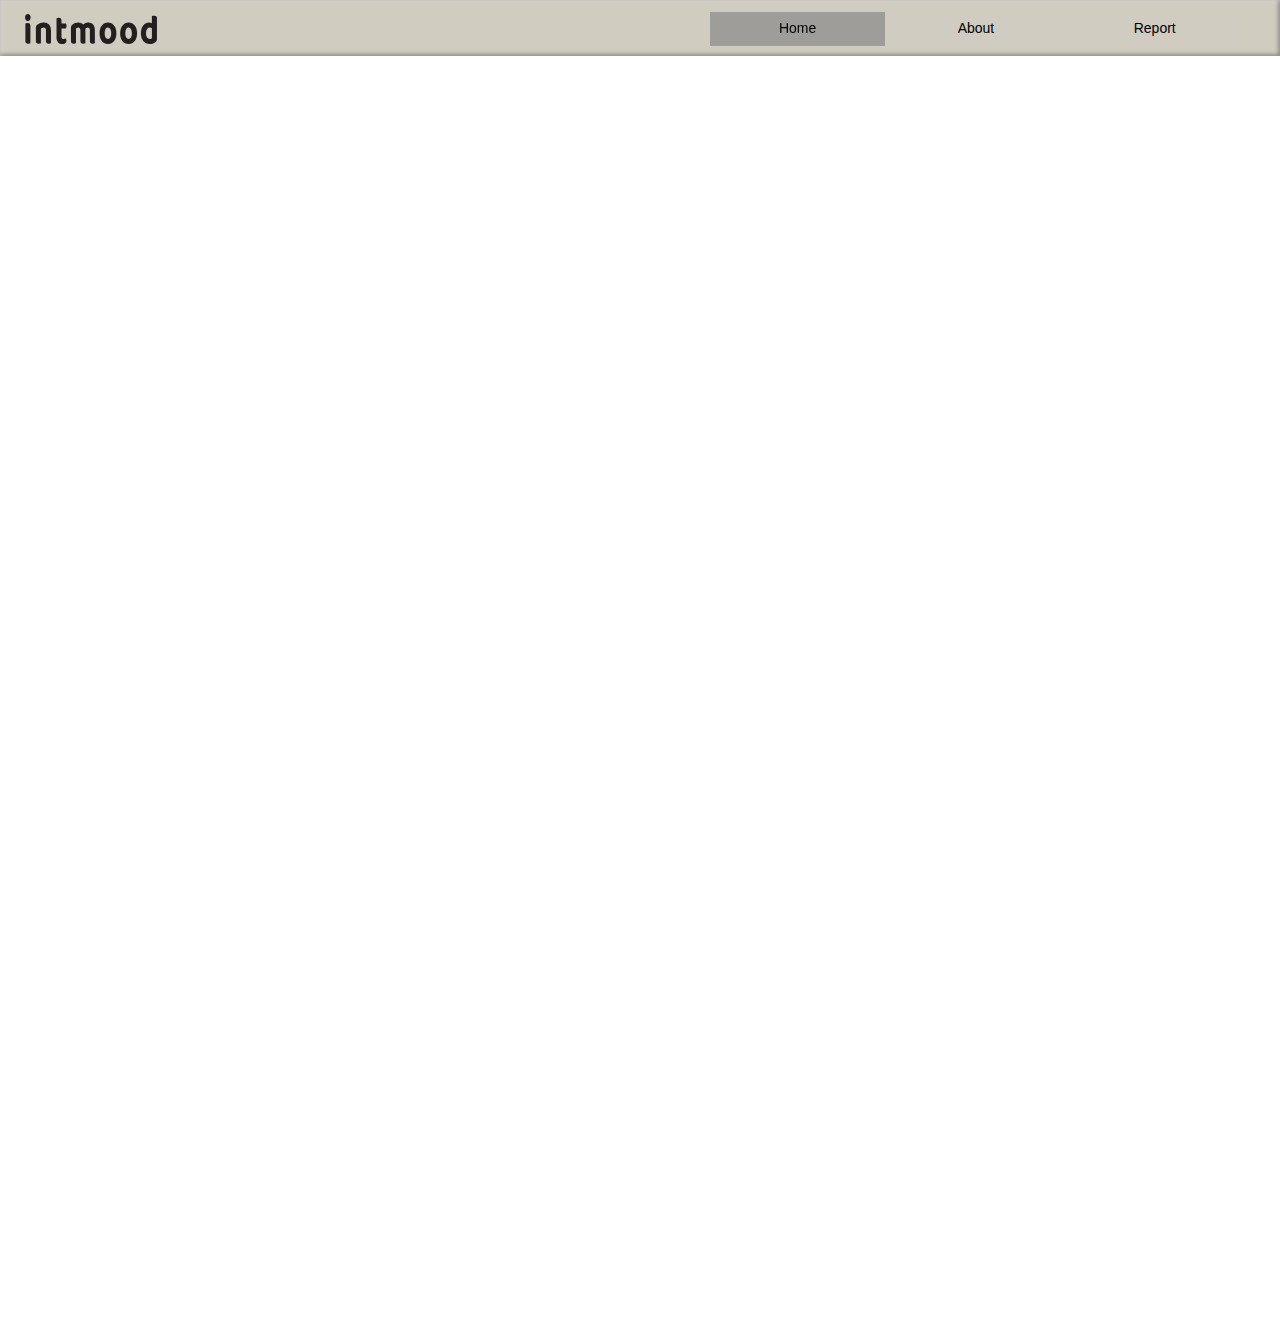
==== commit ec9448e4: "bug fixes" ====
--- a/index.html
+++ b/index.html
@@ -11,18 +11,19 @@
 document.documentElement.className = document.documentElement.className.replace(/\bnojs\b/g, 'js');
 
 // Check that all required assets are uploaded and up-to-date
-if(typeof Muse == "undefined") window.Muse = {}; window.Muse.assets = {"required":["museutils.js", "museconfig.js", "jquery.musemenu.js", "jquery.musepolyfill.bgsize.js", "jquery.watch.js", "require.js", "index.css"], "outOfDate":[]};
+if(typeof Muse == "undefined") window.Muse = {}; window.Muse.assets = {"required":["museutils.js", "museconfig.js", "jquery.musemenu.js", "jquery.musepolyfill.bgsize.js", "jquery.watch.js", "jquery.museresponsive.js", "require.js", "index.css"], "outOfDate":[]};
 </script>
   
-  <link rel="shortcut icon" href="images/favicon.ico?crc=3873022906"/>
+  <link rel="shortcut icon" href="images/favicon.ico?crc=60720843"/>
   <title>Home</title>
   <!-- CSS -->
   <link rel="stylesheet" type="text/css" href="css/site_global.css?crc=444006867"/>
   <link rel="stylesheet" type="text/css" href="css/master_a-master.css?crc=526599933"/>
-  <link rel="stylesheet" type="text/css" href="css/index.css?crc=284113400" id="pagesheet"/>
+  <link rel="stylesheet" type="text/css" href="css/index.css?crc=254229241" id="pagesheet"/>
   <!-- IE-only CSS -->
   <!--[if lt IE 9]>
-  <link rel="stylesheet" type="text/css" href="css/nomq_preview_master_a-master.css?crc=3824530138" id="nomq_pagesheet"/>
+  <link rel="stylesheet" type="text/css" href="css/nomq_preview_master_a-master.css?crc=3824530138"/>
+  <link rel="stylesheet" type="text/css" href="css/nomq_index.css?crc=317245281" id="nomq_pagesheet"/>
   <![endif]-->
   <!-- JS includes -->
   <!--[if lt IE 9]>
@@ -31,40 +32,41 @@
    </head>
  <body>
 
-  <div class="clearfix borderbox" id="page"><!-- group -->
-   <div class="clearfix grpelem" id="pmenuu6577"><!-- group -->
-    <nav class="MenuBar clearfix" id="menuu6577"><!-- horizontal box -->
-     <div class="MenuItemContainer clearfix grpelem" id="u15551"><!-- vertical box -->
-      <a class="nonblock nontext MenuItem MenuItemWithSubMenu MuseMenuActive borderbox clearfix colelem" id="u15554" href="index.html"><!-- horizontal box --><div class="MenuItemLabel NoWrap clearfix grpelem" id="u15557-4"><!-- content --><p>Home</p></div></a>
+  <div class="breakpoint active" id="bp_infinity" data-min-width="551"><!-- responsive breakpoint node -->
+   <div class="clearfix borderbox" id="page"><!-- group -->
+    <div class="clearfix grpelem" id="pmenuu6577"><!-- group -->
+     <nav class="MenuBar clearfix" id="menuu6577"><!-- horizontal box -->
+      <div class="MenuItemContainer clearfix grpelem" id="u15551"><!-- vertical box -->
+       <a class="nonblock nontext MenuItem MenuItemWithSubMenu MuseMenuActive borderbox clearfix colelem" id="u15554" href="index.html"><!-- horizontal box --><div class="MenuItemLabel NoWrap clearfix grpelem" id="u15557-4"><!-- content --><p class="shared_content" data-content-guid="u15557-4_0_content">Home</p></div></a>
+      </div>
+      <div class="MenuItemContainer clearfix grpelem" id="u6578"><!-- vertical box -->
+       <a class="nonblock nontext MenuItem MenuItemWithSubMenu borderbox clearfix colelem" id="u6579" href="about.html"><!-- horizontal box --><div class="MenuItemLabel NoWrap clearfix grpelem" id="u6581-4"><!-- content --><p class="shared_content" data-content-guid="u6581-4_0_content">About</p></div></a>
+      </div>
+      <div class="MenuItemContainer clearfix grpelem" id="u14358"><!-- vertical box -->
+       <a class="nonblock nontext MenuItem MenuItemWithSubMenu borderbox clearfix colelem" id="u14361" href="report.html"><!-- horizontal box --><div class="MenuItemLabel NoWrap clearfix grpelem" id="u14364-4"><!-- content --><p class="shared_content" data-content-guid="u14364-4_0_content">Report</p></div></a>
+      </div>
+     </nav>
+     <div class="browser_width shared_content" id="u16549-3-bw" data-content-guid="u16549-3-bw_content">
+      <div class="clearfix" id="u16549-3"><!-- content -->
+       <p>&nbsp;</p>
+      </div>
      </div>
-     <div class="MenuItemContainer clearfix grpelem" id="u6578"><!-- vertical box -->
-      <a class="nonblock nontext MenuItem MenuItemWithSubMenu borderbox clearfix colelem" id="u6579" href="about.html"><!-- horizontal box --><div class="MenuItemLabel NoWrap clearfix grpelem" id="u6581-4"><!-- content --><p>About</p></div></a>
-     </div>
-     <div class="MenuItemContainer clearfix grpelem" id="u14358"><!-- vertical box -->
-      <a class="nonblock nontext MenuItem MenuItemWithSubMenu borderbox clearfix colelem" id="u14361" href="report.html"><!-- horizontal box --><div class="MenuItemLabel NoWrap clearfix grpelem" id="u14364-4"><!-- content --><p>Report</p></div></a>
-     </div>
-    </nav>
-    <div class="browser_width" id="u16549-3-bw">
-     <div class="clearfix" id="u16549-3"><!-- content -->
-      <p>&nbsp;</p>
-     </div>
-    </div>
-    <div class="museBGSize" id="u15835"><!-- simple frame --></div>
-    <nav class="MenuBar clearfix" id="menuu15836"><!-- horizontal box -->
-     <div class="MenuItemContainer clearfix grpelem" id="u15858"><!-- vertical box -->
-      <a class="nonblock nontext MenuItem MenuItemWithSubMenu MuseMenuActive borderbox rounded-corners clearfix colelem" id="u15859" href="index.html"><!-- horizontal box --><div class="MenuItemLabel NoWrap clearfix grpelem" id="u15862-4"><!-- content --><p>Home</p></div></a>
-     </div>
-     <div class="MenuItemContainer clearfix grpelem" id="u15851"><!-- vertical box -->
-      <a class="nonblock nontext MenuItem MenuItemWithSubMenu borderbox rounded-corners clearfix colelem" id="u15852" href="about.html"><!-- horizontal box --><div class="MenuItemLabel NoWrap clearfix grpelem" id="u15854-4"><!-- content --><p>About</p></div></a>
-     </div>
-     <div class="MenuItemContainer clearfix grpelem" id="u15837"><!-- vertical box -->
-      <a class="nonblock nontext MenuItem MenuItemWithSubMenu borderbox rounded-corners clearfix colelem" id="u15840" href="report.html"><!-- horizontal box --><div class="MenuItemLabel NoWrap clearfix grpelem" id="u15841-4"><!-- content --><p>Report</p></div></a>
-     </div>
-    </nav>
-   </div>
-   <div class="browser_width grpelem" id="u16241-bw">
-    <div id="u16241"><!-- custom html -->
-     <html>
+     <div class="museBGSize shared_content" id="u15835" data-content-guid="u15835_content"><!-- simple frame --></div>
+     <nav class="MenuBar clearfix" id="menuu17245"><!-- horizontal box -->
+      <div class="MenuItemContainer clearfix grpelem" id="u17253"><!-- vertical box -->
+       <a class="nonblock nontext MenuItem MenuItemWithSubMenu MuseMenuActive borderbox rgba-background clearfix colelem" id="u17254" href="index.html"><!-- horizontal box --><div class="MenuItemLabel NoWrap clearfix grpelem" id="u17255-4"><!-- content --><p class="shared_content" data-content-guid="u17255-4_0_content">Home</p></div></a>
+      </div>
+      <div class="MenuItemContainer clearfix grpelem" id="u17246"><!-- vertical box -->
+       <a class="nonblock nontext MenuItem MenuItemWithSubMenu borderbox clearfix colelem" id="u17249" href="about.html"><!-- horizontal box --><div class="MenuItemLabel NoWrap clearfix grpelem" id="u17251-4"><!-- content --><p class="shared_content" data-content-guid="u17251-4_0_content">About</p></div></a>
+      </div>
+      <div class="MenuItemContainer clearfix grpelem" id="u17320"><!-- vertical box -->
+       <a class="nonblock nontext MenuItem MenuItemWithSubMenu borderbox clearfix colelem" id="u17321" href="report.html"><!-- horizontal box --><div class="MenuItemLabel NoWrap clearfix grpelem" id="u17324-4"><!-- content --><p id="u17324-2" class="shared_content" data-content-guid="u17324-2_content"><span id="u17324">Report</span></p></div></a>
+      </div>
+     </nav>
+    </div>
+    <div class="browser_width grpelem shared_content" id="u16241-bw" data-content-guid="u16241-bw_content">
+     <div id="u16241"><!-- custom html -->
+      <html>
     <head>
         <style>
            
@@ -94,9 +96,78 @@
 
 
 
-    </div>
+     </div>
+    </div>
+    <div class="verticalspacer shared_content" data-offset-top="1260" data-content-above-spacer="1259" data-content-below-spacer="61" data-sizePolicy="fixed" data-pintopage="page_fixedLeft" data-content-guid="page_2_content"></div>
    </div>
-   <div class="verticalspacer" data-offset-top="1260" data-content-above-spacer="1259" data-content-below-spacer="61" data-sizePolicy="fixed" data-pintopage="page_fixedLeft"></div>
+  </div>
+  <div class="breakpoint" id="bp_550" data-min-width="481" data-max-width="550"><!-- responsive breakpoint node -->
+   <div class="clearfix borderbox temp_no_id" data-orig-id="page"><!-- group -->
+    <div class="clearfix grpelem temp_no_id" data-orig-id="pmenuu6577"><!-- group -->
+     <nav class="MenuBar clearfix temp_no_id" data-orig-id="menuu6577"><!-- horizontal box -->
+      <div class="MenuItemContainer clearfix grpelem temp_no_id" data-orig-id="u15551"><!-- vertical box -->
+       <a class="nonblock nontext MenuItem MenuItemWithSubMenu MuseMenuActive borderbox clearfix colelem temp_no_id" href="index.html" data-orig-id="u15554"><!-- horizontal box --><div class="MenuItemLabel NoWrap clearfix grpelem temp_no_id" data-orig-id="u15557-4"><!-- content --><span class="placeholder" data-placeholder-for="u15557-4_0_content"><!-- placeholder node --></span></div></a>
+      </div>
+      <div class="MenuItemContainer clearfix grpelem temp_no_id" data-orig-id="u6578"><!-- vertical box -->
+       <a class="nonblock nontext MenuItem MenuItemWithSubMenu borderbox clearfix colelem temp_no_id" href="about.html" data-orig-id="u6579"><!-- horizontal box --><div class="MenuItemLabel NoWrap clearfix grpelem temp_no_id" data-orig-id="u6581-4"><!-- content --><span class="placeholder" data-placeholder-for="u6581-4_0_content"><!-- placeholder node --></span></div></a>
+      </div>
+      <div class="MenuItemContainer clearfix grpelem temp_no_id" data-orig-id="u14358"><!-- vertical box -->
+       <a class="nonblock nontext MenuItem MenuItemWithSubMenu borderbox clearfix colelem temp_no_id" href="report.html" data-orig-id="u14361"><!-- horizontal box --><div class="MenuItemLabel NoWrap clearfix grpelem temp_no_id" data-orig-id="u14364-4"><!-- content --><span class="placeholder" data-placeholder-for="u14364-4_0_content"><!-- placeholder node --></span></div></a>
+      </div>
+     </nav>
+     <span class="browser_width placeholder" data-placeholder-for="u16549-3-bw_content"><!-- placeholder node --></span>
+     <span class="museBGSize placeholder" data-placeholder-for="u15835_content"><!-- placeholder node --></span>
+    </div>
+    <div class="clearfix grpelem" id="pmenuu17245"><!-- column -->
+     <nav class="MenuBar clearfix colelem temp_no_id" data-orig-id="menuu17245"><!-- horizontal box -->
+      <div class="MenuItemContainer clearfix grpelem temp_no_id" data-orig-id="u17253"><!-- vertical box -->
+       <a class="nonblock nontext MenuItem MenuItemWithSubMenu MuseMenuActive borderbox rgba-background clearfix colelem temp_no_id" href="index.html" data-orig-id="u17254"><!-- horizontal box --><div class="MenuItemLabel NoWrap clearfix grpelem temp_no_id" data-orig-id="u17255-4"><!-- content --><span class="placeholder" data-placeholder-for="u17255-4_0_content"><!-- placeholder node --></span></div></a>
+      </div>
+      <div class="MenuItemContainer clearfix grpelem temp_no_id" data-orig-id="u17246"><!-- vertical box -->
+       <a class="nonblock nontext MenuItem MenuItemWithSubMenu borderbox clearfix colelem temp_no_id" href="about.html" data-orig-id="u17249"><!-- horizontal box --><div class="MenuItemLabel NoWrap clearfix grpelem temp_no_id" data-orig-id="u17251-4"><!-- content --><span class="placeholder" data-placeholder-for="u17251-4_0_content"><!-- placeholder node --></span></div></a>
+      </div>
+      <div class="MenuItemContainer clearfix grpelem temp_no_id" data-orig-id="u17320"><!-- vertical box -->
+       <a class="nonblock nontext MenuItem MenuItemWithSubMenu borderbox clearfix colelem temp_no_id" href="report.html" data-orig-id="u17321"><!-- horizontal box --><div class="MenuItemLabel NoWrap clearfix grpelem temp_no_id" data-orig-id="u17324-4"><!-- content --><span class="placeholder" data-placeholder-for="u17324-2_content"><!-- placeholder node --></span></div></a>
+      </div>
+     </nav>
+     <span class="browser_width colelem placeholder" data-placeholder-for="u16241-bw_content"><!-- placeholder node --></span>
+    </div>
+    <span class="verticalspacer placeholder" data-placeholder-for="page_2_content"><!-- placeholder node --></span>
+   </div>
+  </div>
+  <div class="breakpoint" id="bp_480" data-max-width="480"><!-- responsive breakpoint node -->
+   <div class="clearfix borderbox temp_no_id" data-orig-id="page"><!-- group -->
+    <div class="clearfix grpelem temp_no_id" data-orig-id="pmenuu6577"><!-- group -->
+     <nav class="MenuBar clearfix temp_no_id" data-orig-id="menuu6577"><!-- horizontal box -->
+      <div class="MenuItemContainer clearfix grpelem temp_no_id" data-orig-id="u15551"><!-- vertical box -->
+       <a class="nonblock nontext MenuItem MenuItemWithSubMenu MuseMenuActive borderbox clearfix colelem temp_no_id" href="index.html" data-orig-id="u15554"><!-- horizontal box --><div class="MenuItemLabel NoWrap clearfix grpelem temp_no_id" data-orig-id="u15557-4"><!-- content --><span class="placeholder" data-placeholder-for="u15557-4_0_content"><!-- placeholder node --></span></div></a>
+      </div>
+      <div class="MenuItemContainer clearfix grpelem temp_no_id" data-orig-id="u6578"><!-- vertical box -->
+       <a class="nonblock nontext MenuItem MenuItemWithSubMenu borderbox clearfix colelem temp_no_id" href="about.html" data-orig-id="u6579"><!-- horizontal box --><div class="MenuItemLabel NoWrap clearfix grpelem temp_no_id" data-orig-id="u6581-4"><!-- content --><span class="placeholder" data-placeholder-for="u6581-4_0_content"><!-- placeholder node --></span></div></a>
+      </div>
+      <div class="MenuItemContainer clearfix grpelem temp_no_id" data-orig-id="u14358"><!-- vertical box -->
+       <a class="nonblock nontext MenuItem MenuItemWithSubMenu borderbox clearfix colelem temp_no_id" href="report.html" data-orig-id="u14361"><!-- horizontal box --><div class="MenuItemLabel NoWrap clearfix grpelem temp_no_id" data-orig-id="u14364-4"><!-- content --><span class="placeholder" data-placeholder-for="u14364-4_0_content"><!-- placeholder node --></span></div></a>
+      </div>
+     </nav>
+     <span class="browser_width placeholder" data-placeholder-for="u16549-3-bw_content"><!-- placeholder node --></span>
+     <span class="museBGSize placeholder" data-placeholder-for="u15835_content"><!-- placeholder node --></span>
+    </div>
+    <div class="clearfix grpelem temp_no_id" data-orig-id="pmenuu17245"><!-- column -->
+     <nav class="MenuBar clearfix colelem temp_no_id" data-orig-id="menuu17245"><!-- horizontal box -->
+      <div class="MenuItemContainer clearfix grpelem temp_no_id" data-orig-id="u17253"><!-- vertical box -->
+       <a class="nonblock nontext MenuItem MenuItemWithSubMenu MuseMenuActive borderbox rgba-background clearfix colelem temp_no_id" href="index.html" data-orig-id="u17254"><!-- horizontal box --><div class="MenuItemLabel NoWrap clearfix grpelem temp_no_id" data-orig-id="u17255-4"><!-- content --><span class="placeholder" data-placeholder-for="u17255-4_0_content"><!-- placeholder node --></span></div></a>
+      </div>
+      <div class="MenuItemContainer clearfix grpelem temp_no_id" data-orig-id="u17246"><!-- vertical box -->
+       <a class="nonblock nontext MenuItem MenuItemWithSubMenu borderbox clearfix colelem temp_no_id" href="about.html" data-orig-id="u17249"><!-- horizontal box --><div class="MenuItemLabel NoWrap clearfix grpelem temp_no_id" data-orig-id="u17251-4"><!-- content --><span class="placeholder" data-placeholder-for="u17251-4_0_content"><!-- placeholder node --></span></div></a>
+      </div>
+      <div class="MenuItemContainer clearfix grpelem temp_no_id" data-orig-id="u17320"><!-- vertical box -->
+       <a class="nonblock nontext MenuItem MenuItemWithSubMenu borderbox clearfix colelem temp_no_id" href="report.html" data-orig-id="u17321"><!-- horizontal box --><div class="MenuItemLabel NoWrap clearfix grpelem temp_no_id" data-orig-id="u17324-4"><!-- content --><span class="placeholder" data-placeholder-for="u17324-2_content"><!-- placeholder node --></span></div></a>
+      </div>
+     </nav>
+     <span class="browser_width colelem placeholder" data-placeholder-for="u16241-bw_content"><!-- placeholder node --></span>
+    </div>
+    <span class="verticalspacer placeholder" data-placeholder-for="page_2_content"><!-- placeholder node --></span>
+   </div>
   </div>
   <!-- Other scripts -->
   <script type="text/javascript">
@@ -109,16 +180,16 @@
 k[1]:null,k=k&&k[2]?k[2]:null;switch(k.toLowerCase()){case "css":i=i.replace(/\W/gi,"_").replace(/^([^a-z])/gi,"_$1");g.className+=" "+i;i=a(d(g,"color"));k=a(d(g,"backgroundColor"));i!=0||k!=0?(Muse.assets.required.splice(j,1),"undefined"!=typeof b[l]&&(i!=b[l]>>>24||k!=(b[l]&16777215))&&Muse.assets.outOfDate.push(l)):j++;g.className="version";break;case "js":j++;break;default:throw Error("Unsupported file type: "+k);}}c?c().jquery!="1.8.3"&&Muse.assets.outOfDate.push("jquery-1.8.3.min.js"):Muse.assets.required.push("jquery-1.8.3.min.js");
 g.parentNode.removeChild(g);if(Muse.assets.outOfDate.length||Muse.assets.required.length)g="Some files on the server may be missing or incorrect. Clear browser cache and try again. If the problem persists please contact website author.",f&&Muse.assets.outOfDate.length&&(g+="\nOut of date: "+Muse.assets.outOfDate.join(",")),f&&Muse.assets.required.length&&(g+="\nMissing: "+Muse.assets.required.join(",")),suppressMissingFileError?(g+="\nUse SuppressMissingFileError key in AppPrefs.xml to show missing file error pop up.",console.log(g)):alert(g)};location&&location.search&&location.search.match&&location.search.match(/muse_debug/gi)?
 setTimeout(function(){f(!0)},5E3):f()}};
-var muse_init=function(){require.config({baseUrl:""});require(["jquery","museutils","whatinput","jquery.musemenu","jquery.musepolyfill.bgsize","jquery.watch"],function(c){var $ = c;$(document).ready(function(){try{
+var muse_init=function(){require.config({baseUrl:""});require(["jquery","museutils","whatinput","jquery.musemenu","jquery.musepolyfill.bgsize","jquery.watch","jquery.museresponsive"],function(c){var $ = c;$(document).ready(function(){try{
 window.Muse.assets.check($);/* body */
 Muse.Utils.transformMarkupToFixBrowserProblemsPreInit();/* body */
 Muse.Utils.prepHyperlinks(true);/* body */
 Muse.Utils.resizeHeight('.browser_width');/* resize height */
 Muse.Utils.requestAnimationFrame(function() { $('body').addClass('initialized'); });/* mark body as initialized */
 Muse.Utils.makeButtonsVisibleAfterSettingMinWidth();/* body */
-Muse.Utils.initWidget('.MenuBar', ['#bp_infinity'], function(elem) { return $(elem).museMenu(); });/* unifiedNavBar */
+Muse.Utils.initWidget('.MenuBar', ['#bp_infinity', '#bp_550', '#bp_480'], function(elem) { return $(elem).museMenu(); });/* unifiedNavBar */
 Muse.Utils.fullPage('#page');/* 100% height page */
-Muse.Utils.showWidgetsWhenReady();/* body */
+$( '.breakpoint' ).registerBreakpoint();/* Register breakpoints */
 Muse.Utils.transformMarkupToFixBrowserProblems();/* body */
 }catch(b){if(b&&"function"==typeof b.notify?b.notify():Muse.Assert.fail("Error calling selector function: "+b),false)throw b;}})})};
 
--- a/css/index.css
+++ b/css/index.css
@@ -1 +1 @@
-.version.index{color:#000010;background-color:#EF39F8;}#page{z-index:1;min-height:438px;background-image:none;border-width:0px;border-color:#000000;background-color:transparent;padding-bottom:62px;width:100%;max-width:1450px;margin-left:auto;margin-right:auto;}#pmenuu6577{z-index:3;height:0px;padding-bottom:56px;margin-right:-10000px;width:100%;}#menuu6577{z-index:3;position:fixed;top:2px;right:9px;width:41.66%;max-width:604px;}#u15551{min-height:34px;position:relative;margin-right:-10000px;width:32.95%;}#u15554{padding-bottom:17px;position:relative;width:100%;}#u15554:hover{min-height:0px;width:100%;margin:0px 0px 0px 0%;}#u15554:active{min-height:0px;width:100%;margin:0px 0px 0px 0%;}#u15557-4{min-height:17px;position:relative;margin-right:-10000px;top:8px;width:100%;}#u15554:hover #u15557-4{padding-top:0px;padding-bottom:0px;min-height:17px;width:100%;margin:0px -10000px 0px 0%;}#u15554:active #u15557-4{padding-top:0px;padding-bottom:0px;min-height:17px;width:100%;margin:0px -10000px 0px 0%;}#u6578{min-height:34px;position:relative;margin-right:-10000px;width:32.95%;left:33.45%;}#u6579{padding-bottom:17px;position:relative;width:100%;}#u15554.MuseMenuActive,#u6579:hover{min-height:0px;width:100%;margin:0px 0px 0px 0%;}#u6579:active{min-height:0px;width:100%;margin:0px 0px 0px 0%;}#u6581-4{min-height:17px;position:relative;margin-right:-10000px;top:8px;width:100%;}#u15554.MuseMenuActive #u15557-4,#u6579:hover #u6581-4{padding-top:0px;padding-bottom:0px;min-height:17px;width:100%;margin:0px -10000px 0px 0%;}#u6579:active #u6581-4{padding-top:0px;padding-bottom:0px;min-height:17px;width:100%;margin:0px -10000px 0px 0%;}#u14358{min-height:34px;position:relative;margin-right:-10000px;width:33.12%;left:66.89%;}#u14361{padding-bottom:17px;position:relative;width:100%;}#u6579.MuseMenuActive,#u14361:hover{min-height:0px;width:100%;margin:0px 0px 0px 0%;}#u14361:active{min-height:0px;width:100%;margin:0px 0px 0px 0%;}#u14361.MuseMenuActive{min-height:0px;width:100%;margin:0px 0px 0px 0%;}#u14364-4{min-height:17px;position:relative;margin-right:-10000px;top:8px;width:100%;}#u6579.MuseMenuActive #u6581-4,#u14361:hover #u14364-4{padding-top:0px;padding-bottom:0px;min-height:17px;width:100%;margin:0px -10000px 0px 0%;}#u14361:active #u14364-4{padding-top:0px;padding-bottom:0px;min-height:17px;width:100%;margin:0px -10000px 0px 0%;}#u14361.MuseMenuActive #u14364-4{padding-top:0px;padding-bottom:0px;min-height:17px;width:100%;margin:0px -10000px 0px 0%;}#u16549-3{z-index:22;min-height:56px;background-color:#D1CCC0;position:fixed;top:0px;}#u16549-3::before{content:"";position:absolute;pointer-events:none;z-index:-1;top:0px;left:0px;bottom:0px;right:0px;box-shadow:inset 1px 1px 4px rgba(255,255,255,0.51), inset -1px -1px 4px rgba(0,0,0,0.51);}#u16549-3-bw{z-index:22;}#u15835{z-index:25;width:151px;height:30px;opacity:1;-ms-filter:"progid:DXImageTransform.Microsoft.Alpha(Opacity=100)";filter:alpha(opacity=100);position:fixed;top:14px;left:15px;background:transparent url("../images/intmood_logo_font.svg?crc=4078233137") no-repeat center center;background-size:contain;}.nosvg #u15835{background-image:url('../images/intmood_logo_font_poster_u6523.png?crc=4214774725');}#menuu15836{z-index:26;border-width:0px;border-color:transparent;background-color:transparent;position:fixed;top:12px;right:21px;width:26.56%;max-width:385px;}#u15858{min-height:34px;background-color:transparent;position:relative;margin-right:-10000px;width:32.73%;}#u15859{border-style:solid;border-width:1px;border-color:#000000;background-color:transparent;border-radius:10px;padding-bottom:15px;position:relative;width:100%;}#u15859.MuseMenuActive{background-color:transparent;min-height:0px;width:100%;margin:0px 0px 0px 0%;}#u15862-4{min-height:17px;border-width:0px;border-color:transparent;background-color:transparent;text-align:center;color:#000000;font-family:Helvetica, Helvetica Neue, Arial, sans-serif;position:relative;margin-right:-10000px;top:7px;width:98.39%;left:0.8%;}#u15859:hover #u15862-4{padding-top:0px;padding-bottom:0px;min-height:17px;width:98.39%;margin:0px -10000px 0px 0%;}#u15859:active #u15862-4{padding-top:0px;padding-bottom:0px;min-height:17px;width:98.39%;margin:0px -10000px 0px 0%;}#u15851{min-height:34px;background-color:transparent;position:relative;margin-right:-10000px;width:32.73%;left:33.51%;}#u15852{border-style:solid;border-width:1px;border-color:#000000;background-color:transparent;border-radius:10px;padding-bottom:15px;position:relative;width:100%;}#u15852:hover{background-color:#999999;min-height:0px;width:100%;margin:0px 0px 0px 0%;}#u15854-4{min-height:17px;border-width:0px;border-color:transparent;background-color:transparent;text-align:center;color:#000000;font-family:Helvetica, Helvetica Neue, Arial, sans-serif;position:relative;margin-right:-10000px;top:7px;width:98.39%;left:0.8%;}#u15859.MuseMenuActive #u15862-4,#u15852:hover #u15854-4{padding-top:0px;padding-bottom:0px;min-height:17px;width:98.39%;margin:0px -10000px 0px 0%;}#u15852:active #u15854-4{padding-top:0px;padding-bottom:0px;min-height:17px;width:98.39%;margin:0px -10000px 0px 0%;}#u15837{min-height:34px;background-color:transparent;position:relative;margin-right:-10000px;width:32.73%;left:67.02%;}#u15840{border-style:solid;border-width:1px;border-color:#000000;background-color:transparent;border-radius:10px;padding-bottom:15px;position:relative;width:100%;}#u15840:hover{background-color:#999999;min-height:0px;width:100%;margin:0px 0px 0px 0%;}#u15852:active,#u15840:active{background-color:#6B6B6B;min-height:0px;width:100%;margin:0px 0px 0px 0%;}#u15841-4{min-height:17px;border-width:0px;border-color:transparent;background-color:transparent;text-align:center;color:#000000;font-family:Helvetica, Helvetica Neue, Arial, sans-serif;position:relative;margin-right:-10000px;top:7px;width:98.39%;left:0.8%;}#u15852.MuseMenuActive #u15854-4,#u15840:hover #u15841-4{padding-top:0px;padding-bottom:0px;min-height:17px;width:98.39%;margin:0px -10000px 0px 0%;}#u15840:active #u15841-4{padding-top:0px;padding-bottom:0px;min-height:17px;width:98.39%;margin:0px -10000px 0px 0%;}#u15840.MuseMenuActive #u15841-4{padding-top:0px;padding-bottom:0px;min-height:17px;width:98.39%;margin:0px -10000px 0px 0%;}#u15859.MuseMenuActive #u15862-4 p,#u15852.MuseMenuActive #u15854-4 p,#u15840.MuseMenuActive #u15841-4 p{color:#000000;visibility:inherit;font-family:Helvetica, Helvetica Neue, Arial, sans-serif;}.MenuItem{cursor:pointer;}#u16241{z-index:2;min-height:928px;border-width:0px;border-color:transparent;background-color:transparent;}.js body{visibility:hidden;}.js body.initialized{visibility:visible;}#u16241-bw{z-index:2;min-height:928px;margin-top:56px;}.css_verticalspacer .verticalspacer{height:calc(100vh - 1320px);}#muse_css_mq,.html{background-color:#FFFFFF;}body{position:relative;min-width:320px;}+#u17254.MuseMenuActive #u17255-4 p{color:#000000;visibility:inherit;font-family:Helvetica, Helvetica Neue, Arial, sans-serif;}#u17249.MuseMenuActive #u17251-4 p,#u17321.MuseMenuActive #u17324-4 p,#u17321.MuseMenuActive #u17324-4 span{font-family:Helvetica, Helvetica Neue, Arial, sans-serif;}.version.index{color:#00000F;background-color:#273AF9;}.js body{visibility:hidden;}.js body.initialized{visibility:visible;}#page{margin-left:auto;margin-right:auto;width:100%;background-image:none;border-color:#000000;border-width:0px;background-color:transparent;min-height:438px;z-index:1;padding-bottom:62px;}#pmenuu6577{margin-right:-10000px;width:100%;z-index:3;padding-bottom:56px;height:0px;}#menuu6577{z-index:3;position:fixed;top:2px;right:9px;}#u15554{width:100%;padding-bottom:17px;position:relative;}#u15554:hover{min-height:0px;width:100%;margin:0px 0px 0px 0%;}#u15554:active{min-height:0px;width:100%;margin:0px 0px 0px 0%;}#u15557-4{min-height:17px;margin-right:-10000px;top:8px;width:100%;position:relative;}#u15554:hover #u15557-4{padding-top:0px;padding-bottom:0px;min-height:17px;width:100%;margin:0px -10000px 0px 0%;}#u15554:active #u15557-4{padding-top:0px;padding-bottom:0px;min-height:17px;width:100%;margin:0px -10000px 0px 0%;}#u6579{width:100%;padding-bottom:17px;position:relative;}#u15554.MuseMenuActive,#u6579:hover{min-height:0px;width:100%;margin:0px 0px 0px 0%;}#u6579:active{min-height:0px;width:100%;margin:0px 0px 0px 0%;}#u6581-4{min-height:17px;margin-right:-10000px;top:8px;width:100%;position:relative;}#u15554.MuseMenuActive #u15557-4,#u6579:hover #u6581-4{padding-top:0px;padding-bottom:0px;min-height:17px;width:100%;margin:0px -10000px 0px 0%;}#u6579:active #u6581-4{padding-top:0px;padding-bottom:0px;min-height:17px;width:100%;margin:0px -10000px 0px 0%;}#u15551,#u6578,#u14358{min-height:34px;margin-right:-10000px;position:relative;}#u14361{width:100%;padding-bottom:17px;position:relative;}#u6579.MuseMenuActive,#u14361:hover{min-height:0px;width:100%;margin:0px 0px 0px 0%;}#u14361:active{min-height:0px;width:100%;margin:0px 0px 0px 0%;}#u14361.MuseMenuActive{min-height:0px;width:100%;margin:0px 0px 0px 0%;}#u14364-4{min-height:17px;margin-right:-10000px;top:8px;width:100%;position:relative;}#u6579.MuseMenuActive #u6581-4,#u14361:hover #u14364-4{padding-top:0px;padding-bottom:0px;min-height:17px;width:100%;margin:0px -10000px 0px 0%;}#u14361:active #u14364-4{padding-top:0px;padding-bottom:0px;min-height:17px;width:100%;margin:0px -10000px 0px 0%;}#u16549-3{min-height:56px;background-color:#D1CCC0;z-index:22;top:0px;position:fixed;}#u16549-3::before{bottom:0px;pointer-events:none;top:0px;right:0px;position:absolute;box-shadow:inset 1px 1px 4px rgba(255,255,255,0.51), inset -1px -1px 4px rgba(0,0,0,0.51);left:0px;z-index:-1;content:"";}#u16549-3-bw{z-index:22;}#u15835{left:15px;opacity:1;position:fixed;filter:alpha(opacity=100);-ms-filter:"progid:DXImageTransform.Microsoft.Alpha(Opacity=100)";width:151px;z-index:25;top:14px;height:30px;background:transparent url("../images/intmood_logo_font.svg?crc=4078233137") no-repeat center center;background-size:contain;}.nosvg #u15835{background-image:url('../images/intmood_logo_font_poster_u6523.png?crc=4214774725');}#menuu17245{border-color:transparent;border-width:0px;background-color:transparent;z-index:26;}#u17254{background-color:#D1CCC1;width:100%;padding-bottom:17px;position:relative;}#u17254.MuseMenuActive{min-height:0px;width:100%;margin:0px 0px 0px 0%;-pie-background:rgba(127,127,127,0.61);}#u17255-4{left:0%;width:100%;font-family:Helvetica, Helvetica Neue, Arial, sans-serif;position:relative;background-color:transparent;top:8px;margin-right:-10000px;text-align:center;border-color:transparent;border-width:0px;min-height:17px;color:#000000;}#u14361.MuseMenuActive #u14364-4,#u17254:hover #u17255-4{padding-top:0px;padding-bottom:0px;min-height:17px;width:100%;margin:0px -10000px 0px 0%;}#u17254:active #u17255-4{padding-top:0px;padding-bottom:0px;min-height:17px;width:100%;margin:0px -10000px 0px 0%;}#u17249{background-color:#D1CCC1;width:100%;padding-bottom:17px;position:relative;}#u17249:hover{min-height:0px;background-color:#999999;width:100%;margin:0px 0px 0px 0%;}#u17251-4{background-color:transparent;text-align:center;margin-right:-10000px;border-color:transparent;position:relative;border-width:0px;min-height:17px;width:100%;top:8px;color:#000000;font-family:Helvetica, Helvetica Neue, Arial, sans-serif;}#u17254.MuseMenuActive #u17255-4,#u17249:hover #u17251-4{padding-top:0px;padding-bottom:0px;min-height:17px;width:100%;margin:0px -10000px 0px 0%;}#u17249:active #u17251-4{padding-top:0px;padding-bottom:0px;min-height:17px;width:100%;margin:0px -10000px 0px 0%;}#u17253,#u17246,#u17320{min-height:34px;background-color:transparent;margin-right:-10000px;position:relative;}#u17321{background-color:#D1CCC1;width:100%;padding-bottom:17px;position:relative;}#u17321:hover{min-height:0px;background-color:#999999;width:100%;margin:0px 0px 0px 0%;}#u17249:active,#u17321:active{min-height:0px;background-color:#6B6B6B;width:100%;margin:0px 0px 0px 0%;}#u17324-4{background-color:transparent;text-align:center;margin-right:-10000px;border-color:transparent;position:relative;border-width:0px;min-height:17px;width:100%;top:8px;color:#000000;font-family:Helvetica, Helvetica Neue, Arial, sans-serif;}#u17249.MuseMenuActive #u17251-4,#u17321:hover #u17324-4{padding-top:0px;padding-bottom:0px;min-height:17px;width:100%;margin:0px -10000px 0px 0%;}#u17321:active #u17324-4{padding-top:0px;padding-bottom:0px;min-height:17px;width:100%;margin:0px -10000px 0px 0%;}#u17321.MuseMenuActive #u17324-4{padding-top:0px;padding-bottom:0px;min-height:17px;width:100%;margin:0px -10000px 0px 0%;}.MenuItem{cursor:pointer;}#u16241{border-width:0px;min-height:928px;background-color:transparent;z-index:2;border-color:transparent;}#u16241-bw{min-height:928px;z-index:2;}.css_verticalspacer .verticalspacer{height:calc(100vh - 1320px);}.html{background-color:#FFFFFF;}body{position:relative;}@media (min-width: 551px), print{#u17254.MuseMenuActive{background-color:#B0B0B0;background-color:rgba(127,127,127,0.61);}#muse_css_mq{background-color:#FFFFFF;}#bp_infinity.active{display:block;}#page{max-width:1450px;}#menuu6577{width:41.66%;max-width:604px;}#menuu17245{position:fixed;top:12px;right:37px;width:41.66%;max-width:604px;}#u15551,#u17253{width:32.95%;}#u6578,#u17246{width:32.95%;left:33.45%;}#u14358,#u17320{width:33.12%;left:66.89%;}#u16241-bw{margin-top:56px;}}@media (min-width: 481px) and (max-width: 550px){#u17254.MuseMenuActive{background-color:#B0B0B0;background-color:rgba(127,127,127,0.61);}#muse_css_mq{background-color:#000226;}#bp_550.active{display:block;}#page{max-width:550px;}#menuu6577{width:41.64%;max-width:229px;}#pmenuu17245{z-index:26;padding-bottom:0px;margin-right:-10000px;margin-top:12px;width:100%;}#menuu17245{position:relative;width:41.64%;margin-left:55.82%;}#u15551,#u17253{width:32.76%;}#u6578,#u17246{width:32.76%;left:33.19%;}#u14358,#u17320{width:33.19%;left:66.38%;}#u16241-bw{margin-top:9px;}body{overflow-x:hidden;}}@media (max-width: 480px){#u17254.MuseMenuActive{background-color:#B0B0B0;background-color:rgba(127,127,127,0.61);}#muse_css_mq{background-color:#0001e0;}#bp_480.active{display:block;}#page{max-width:480px;}#menuu6577{width:41.67%;max-width:200px;}#u15551{width:33%;}#u6578{width:33%;left:33.5%;}#u14358{width:33%;left:67%;}#pmenuu17245{z-index:26;padding-bottom:0px;margin-right:-10000px;margin-top:12px;width:100%;}#menuu17245{position:relative;width:41.67%;margin-left:55.84%;}#u17253{width:32.5%;}#u17246{width:33%;left:33%;}#u17320{width:33%;left:66.5%;}#u16241-bw{margin-top:9px;}body{overflow-x:hidden;min-width:320px;}}--- a/css/nomq_index.css
+++ b/css/nomq_index.css
@@ -0,0 +1 @@
+#u17254.MuseMenuActive{background-color:#B0B0B0;background-color:rgba(127,127,127,0.61);}#muse_css_mq{background-color:#FFFFFF;}#bp_infinity.active{display:block;}#page{max-width:1450px;}#menuu6577{width:41.66%;max-width:604px;}#menuu17245{position:fixed;top:12px;right:37px;width:41.66%;max-width:604px;}#u15551,#u17253{width:32.95%;}#u6578,#u17246{width:32.95%;left:33.45%;}#u14358,#u17320{width:33.12%;left:66.89%;}#u16241-bw{margin-top:56px;}